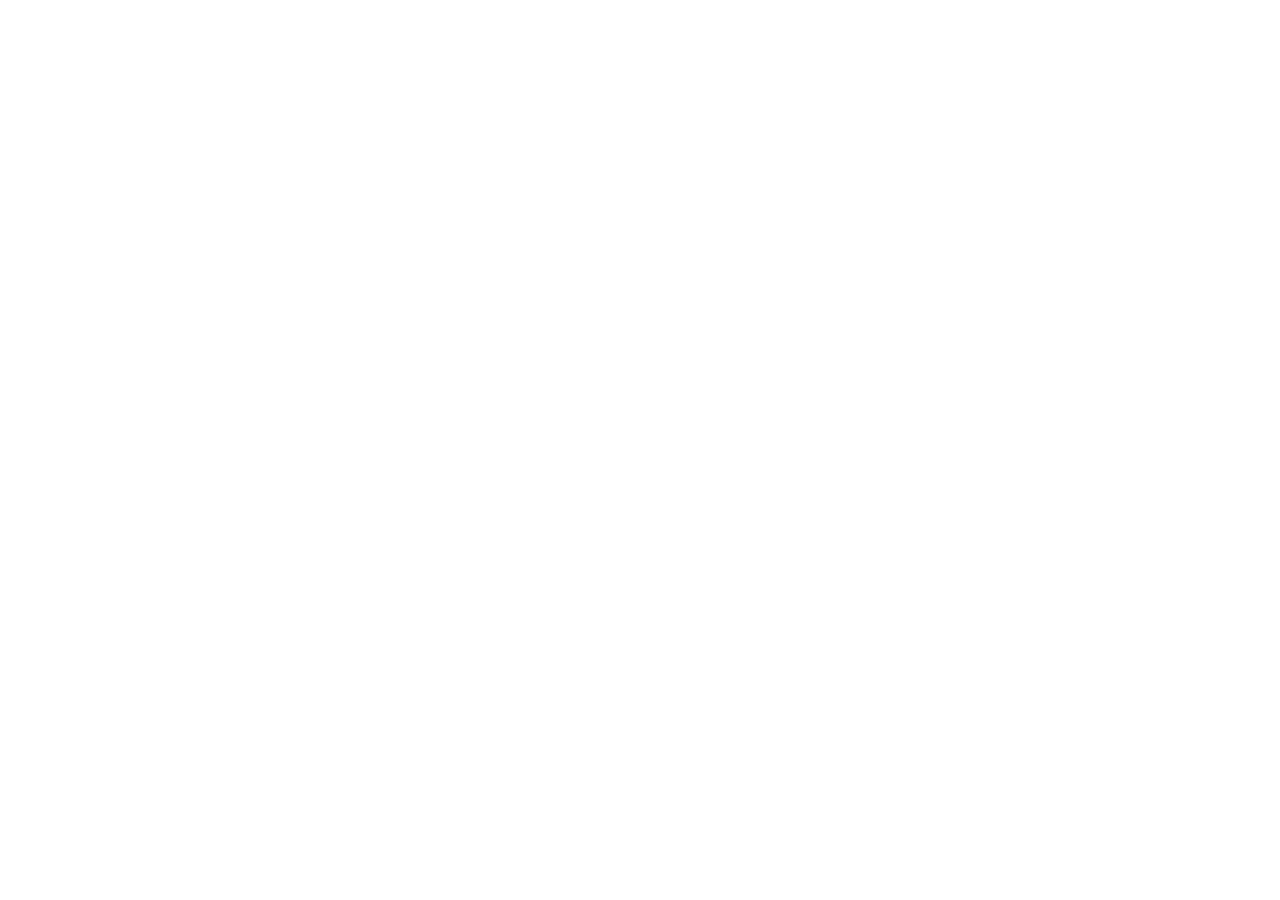
==== index.html @ 2429f1a8 "first commit" ====
<!doctype html>
<html lang="en" data-beasties-container="">
<head><link rel="preconnect" href="https://fonts.gstatic.com" crossorigin="">
  <meta charset="utf-8">
  <title>TimeRecord</title>
  <base href="/timerecord.frinox/">
  <meta name="viewport" content="width=device-width, initial-scale=1">
  <link rel="icon" type="image/x-icon" href="favicon.ico">
  <style>@font-face{font-family:'Roboto';font-style:normal;font-weight:300;font-stretch:100%;font-display:swap;src:url(https://fonts.gstatic.com/s/roboto/v49/KFO7CnqEu92Fr1ME7kSn66aGLdTylUAMa3GUBGEe.woff2) format('woff2');unicode-range:U+0460-052F, U+1C80-1C8A, U+20B4, U+2DE0-2DFF, U+A640-A69F, U+FE2E-FE2F;}@font-face{font-family:'Roboto';font-style:normal;font-weight:300;font-stretch:100%;font-display:swap;src:url(https://fonts.gstatic.com/s/roboto/v49/KFO7CnqEu92Fr1ME7kSn66aGLdTylUAMa3iUBGEe.woff2) format('woff2');unicode-range:U+0301, U+0400-045F, U+0490-0491, U+04B0-04B1, U+2116;}@font-face{font-family:'Roboto';font-style:normal;font-weight:300;font-stretch:100%;font-display:swap;src:url(https://fonts.gstatic.com/s/roboto/v49/KFO7CnqEu92Fr1ME7kSn66aGLdTylUAMa3CUBGEe.woff2) format('woff2');unicode-range:U+1F00-1FFF;}@font-face{font-family:'Roboto';font-style:normal;font-weight:300;font-stretch:100%;font-display:swap;src:url(https://fonts.gstatic.com/s/roboto/v49/KFO7CnqEu92Fr1ME7kSn66aGLdTylUAMa3-UBGEe.woff2) format('woff2');unicode-range:U+0370-0377, U+037A-037F, U+0384-038A, U+038C, U+038E-03A1, U+03A3-03FF;}@font-face{font-family:'Roboto';font-style:normal;font-weight:300;font-stretch:100%;font-display:swap;src:url(https://fonts.gstatic.com/s/roboto/v49/KFO7CnqEu92Fr1ME7kSn66aGLdTylUAMawCUBGEe.woff2) format('woff2');unicode-range:U+0302-0303, U+0305, U+0307-0308, U+0310, U+0312, U+0315, U+031A, U+0326-0327, U+032C, U+032F-0330, U+0332-0333, U+0338, U+033A, U+0346, U+034D, U+0391-03A1, U+03A3-03A9, U+03B1-03C9, U+03D1, U+03D5-03D6, U+03F0-03F1, U+03F4-03F5, U+2016-2017, U+2034-2038, U+203C, U+2040, U+2043, U+2047, U+2050, U+2057, U+205F, U+2070-2071, U+2074-208E, U+2090-209C, U+20D0-20DC, U+20E1, U+20E5-20EF, U+2100-2112, U+2114-2115, U+2117-2121, U+2123-214F, U+2190, U+2192, U+2194-21AE, U+21B0-21E5, U+21F1-21F2, U+21F4-2211, U+2213-2214, U+2216-22FF, U+2308-230B, U+2310, U+2319, U+231C-2321, U+2336-237A, U+237C, U+2395, U+239B-23B7, U+23D0, U+23DC-23E1, U+2474-2475, U+25AF, U+25B3, U+25B7, U+25BD, U+25C1, U+25CA, U+25CC, U+25FB, U+266D-266F, U+27C0-27FF, U+2900-2AFF, U+2B0E-2B11, U+2B30-2B4C, U+2BFE, U+3030, U+FF5B, U+FF5D, U+1D400-1D7FF, U+1EE00-1EEFF;}@font-face{font-family:'Roboto';font-style:normal;font-weight:300;font-stretch:100%;font-display:swap;src:url(https://fonts.gstatic.com/s/roboto/v49/KFO7CnqEu92Fr1ME7kSn66aGLdTylUAMaxKUBGEe.woff2) format('woff2');unicode-range:U+0001-000C, U+000E-001F, U+007F-009F, U+20DD-20E0, U+20E2-20E4, U+2150-218F, U+2190, U+2192, U+2194-2199, U+21AF, U+21E6-21F0, U+21F3, U+2218-2219, U+2299, U+22C4-22C6, U+2300-243F, U+2440-244A, U+2460-24FF, U+25A0-27BF, U+2800-28FF, U+2921-2922, U+2981, U+29BF, U+29EB, U+2B00-2BFF, U+4DC0-4DFF, U+FFF9-FFFB, U+10140-1018E, U+10190-1019C, U+101A0, U+101D0-101FD, U+102E0-102FB, U+10E60-10E7E, U+1D2C0-1D2D3, U+1D2E0-1D37F, U+1F000-1F0FF, U+1F100-1F1AD, U+1F1E6-1F1FF, U+1F30D-1F30F, U+1F315, U+1F31C, U+1F31E, U+1F320-1F32C, U+1F336, U+1F378, U+1F37D, U+1F382, U+1F393-1F39F, U+1F3A7-1F3A8, U+1F3AC-1F3AF, U+1F3C2, U+1F3C4-1F3C6, U+1F3CA-1F3CE, U+1F3D4-1F3E0, U+1F3ED, U+1F3F1-1F3F3, U+1F3F5-1F3F7, U+1F408, U+1F415, U+1F41F, U+1F426, U+1F43F, U+1F441-1F442, U+1F444, U+1F446-1F449, U+1F44C-1F44E, U+1F453, U+1F46A, U+1F47D, U+1F4A3, U+1F4B0, U+1F4B3, U+1F4B9, U+1F4BB, U+1F4BF, U+1F4C8-1F4CB, U+1F4D6, U+1F4DA, U+1F4DF, U+1F4E3-1F4E6, U+1F4EA-1F4ED, U+1F4F7, U+1F4F9-1F4FB, U+1F4FD-1F4FE, U+1F503, U+1F507-1F50B, U+1F50D, U+1F512-1F513, U+1F53E-1F54A, U+1F54F-1F5FA, U+1F610, U+1F650-1F67F, U+1F687, U+1F68D, U+1F691, U+1F694, U+1F698, U+1F6AD, U+1F6B2, U+1F6B9-1F6BA, U+1F6BC, U+1F6C6-1F6CF, U+1F6D3-1F6D7, U+1F6E0-1F6EA, U+1F6F0-1F6F3, U+1F6F7-1F6FC, U+1F700-1F7FF, U+1F800-1F80B, U+1F810-1F847, U+1F850-1F859, U+1F860-1F887, U+1F890-1F8AD, U+1F8B0-1F8BB, U+1F8C0-1F8C1, U+1F900-1F90B, U+1F93B, U+1F946, U+1F984, U+1F996, U+1F9E9, U+1FA00-1FA6F, U+1FA70-1FA7C, U+1FA80-1FA89, U+1FA8F-1FAC6, U+1FACE-1FADC, U+1FADF-1FAE9, U+1FAF0-1FAF8, U+1FB00-1FBFF;}@font-face{font-family:'Roboto';font-style:normal;font-weight:300;font-stretch:100%;font-display:swap;src:url(https://fonts.gstatic.com/s/roboto/v49/KFO7CnqEu92Fr1ME7kSn66aGLdTylUAMa3OUBGEe.woff2) format('woff2');unicode-range:U+0102-0103, U+0110-0111, U+0128-0129, U+0168-0169, U+01A0-01A1, U+01AF-01B0, U+0300-0301, U+0303-0304, U+0308-0309, U+0323, U+0329, U+1EA0-1EF9, U+20AB;}@font-face{font-family:'Roboto';font-style:normal;font-weight:300;font-stretch:100%;font-display:swap;src:url(https://fonts.gstatic.com/s/roboto/v49/KFO7CnqEu92Fr1ME7kSn66aGLdTylUAMa3KUBGEe.woff2) format('woff2');unicode-range:U+0100-02BA, U+02BD-02C5, U+02C7-02CC, U+02CE-02D7, U+02DD-02FF, U+0304, U+0308, U+0329, U+1D00-1DBF, U+1E00-1E9F, U+1EF2-1EFF, U+2020, U+20A0-20AB, U+20AD-20C0, U+2113, U+2C60-2C7F, U+A720-A7FF;}@font-face{font-family:'Roboto';font-style:normal;font-weight:300;font-stretch:100%;font-display:swap;src:url(https://fonts.gstatic.com/s/roboto/v49/KFO7CnqEu92Fr1ME7kSn66aGLdTylUAMa3yUBA.woff2) format('woff2');unicode-range:U+0000-00FF, U+0131, U+0152-0153, U+02BB-02BC, U+02C6, U+02DA, U+02DC, U+0304, U+0308, U+0329, U+2000-206F, U+20AC, U+2122, U+2191, U+2193, U+2212, U+2215, U+FEFF, U+FFFD;}@font-face{font-family:'Roboto';font-style:normal;font-weight:400;font-stretch:100%;font-display:swap;src:url(https://fonts.gstatic.com/s/roboto/v49/KFO7CnqEu92Fr1ME7kSn66aGLdTylUAMa3GUBGEe.woff2) format('woff2');unicode-range:U+0460-052F, U+1C80-1C8A, U+20B4, U+2DE0-2DFF, U+A640-A69F, U+FE2E-FE2F;}@font-face{font-family:'Roboto';font-style:normal;font-weight:400;font-stretch:100%;font-display:swap;src:url(https://fonts.gstatic.com/s/roboto/v49/KFO7CnqEu92Fr1ME7kSn66aGLdTylUAMa3iUBGEe.woff2) format('woff2');unicode-range:U+0301, U+0400-045F, U+0490-0491, U+04B0-04B1, U+2116;}@font-face{font-family:'Roboto';font-style:normal;font-weight:400;font-stretch:100%;font-display:swap;src:url(https://fonts.gstatic.com/s/roboto/v49/KFO7CnqEu92Fr1ME7kSn66aGLdTylUAMa3CUBGEe.woff2) format('woff2');unicode-range:U+1F00-1FFF;}@font-face{font-family:'Roboto';font-style:normal;font-weight:400;font-stretch:100%;font-display:swap;src:url(https://fonts.gstatic.com/s/roboto/v49/KFO7CnqEu92Fr1ME7kSn66aGLdTylUAMa3-UBGEe.woff2) format('woff2');unicode-range:U+0370-0377, U+037A-037F, U+0384-038A, U+038C, U+038E-03A1, U+03A3-03FF;}@font-face{font-family:'Roboto';font-style:normal;font-weight:400;font-stretch:100%;font-display:swap;src:url(https://fonts.gstatic.com/s/roboto/v49/KFO7CnqEu92Fr1ME7kSn66aGLdTylUAMawCUBGEe.woff2) format('woff2');unicode-range:U+0302-0303, U+0305, U+0307-0308, U+0310, U+0312, U+0315, U+031A, U+0326-0327, U+032C, U+032F-0330, U+0332-0333, U+0338, U+033A, U+0346, U+034D, U+0391-03A1, U+03A3-03A9, U+03B1-03C9, U+03D1, U+03D5-03D6, U+03F0-03F1, U+03F4-03F5, U+2016-2017, U+2034-2038, U+203C, U+2040, U+2043, U+2047, U+2050, U+2057, U+205F, U+2070-2071, U+2074-208E, U+2090-209C, U+20D0-20DC, U+20E1, U+20E5-20EF, U+2100-2112, U+2114-2115, U+2117-2121, U+2123-214F, U+2190, U+2192, U+2194-21AE, U+21B0-21E5, U+21F1-21F2, U+21F4-2211, U+2213-2214, U+2216-22FF, U+2308-230B, U+2310, U+2319, U+231C-2321, U+2336-237A, U+237C, U+2395, U+239B-23B7, U+23D0, U+23DC-23E1, U+2474-2475, U+25AF, U+25B3, U+25B7, U+25BD, U+25C1, U+25CA, U+25CC, U+25FB, U+266D-266F, U+27C0-27FF, U+2900-2AFF, U+2B0E-2B11, U+2B30-2B4C, U+2BFE, U+3030, U+FF5B, U+FF5D, U+1D400-1D7FF, U+1EE00-1EEFF;}@font-face{font-family:'Roboto';font-style:normal;font-weight:400;font-stretch:100%;font-display:swap;src:url(https://fonts.gstatic.com/s/roboto/v49/KFO7CnqEu92Fr1ME7kSn66aGLdTylUAMaxKUBGEe.woff2) format('woff2');unicode-range:U+0001-000C, U+000E-001F, U+007F-009F, U+20DD-20E0, U+20E2-20E4, U+2150-218F, U+2190, U+2192, U+2194-2199, U+21AF, U+21E6-21F0, U+21F3, U+2218-2219, U+2299, U+22C4-22C6, U+2300-243F, U+2440-244A, U+2460-24FF, U+25A0-27BF, U+2800-28FF, U+2921-2922, U+2981, U+29BF, U+29EB, U+2B00-2BFF, U+4DC0-4DFF, U+FFF9-FFFB, U+10140-1018E, U+10190-1019C, U+101A0, U+101D0-101FD, U+102E0-102FB, U+10E60-10E7E, U+1D2C0-1D2D3, U+1D2E0-1D37F, U+1F000-1F0FF, U+1F100-1F1AD, U+1F1E6-1F1FF, U+1F30D-1F30F, U+1F315, U+1F31C, U+1F31E, U+1F320-1F32C, U+1F336, U+1F378, U+1F37D, U+1F382, U+1F393-1F39F, U+1F3A7-1F3A8, U+1F3AC-1F3AF, U+1F3C2, U+1F3C4-1F3C6, U+1F3CA-1F3CE, U+1F3D4-1F3E0, U+1F3ED, U+1F3F1-1F3F3, U+1F3F5-1F3F7, U+1F408, U+1F415, U+1F41F, U+1F426, U+1F43F, U+1F441-1F442, U+1F444, U+1F446-1F449, U+1F44C-1F44E, U+1F453, U+1F46A, U+1F47D, U+1F4A3, U+1F4B0, U+1F4B3, U+1F4B9, U+1F4BB, U+1F4BF, U+1F4C8-1F4CB, U+1F4D6, U+1F4DA, U+1F4DF, U+1F4E3-1F4E6, U+1F4EA-1F4ED, U+1F4F7, U+1F4F9-1F4FB, U+1F4FD-1F4FE, U+1F503, U+1F507-1F50B, U+1F50D, U+1F512-1F513, U+1F53E-1F54A, U+1F54F-1F5FA, U+1F610, U+1F650-1F67F, U+1F687, U+1F68D, U+1F691, U+1F694, U+1F698, U+1F6AD, U+1F6B2, U+1F6B9-1F6BA, U+1F6BC, U+1F6C6-1F6CF, U+1F6D3-1F6D7, U+1F6E0-1F6EA, U+1F6F0-1F6F3, U+1F6F7-1F6FC, U+1F700-1F7FF, U+1F800-1F80B, U+1F810-1F847, U+1F850-1F859, U+1F860-1F887, U+1F890-1F8AD, U+1F8B0-1F8BB, U+1F8C0-1F8C1, U+1F900-1F90B, U+1F93B, U+1F946, U+1F984, U+1F996, U+1F9E9, U+1FA00-1FA6F, U+1FA70-1FA7C, U+1FA80-1FA89, U+1FA8F-1FAC6, U+1FACE-1FADC, U+1FADF-1FAE9, U+1FAF0-1FAF8, U+1FB00-1FBFF;}@font-face{font-family:'Roboto';font-style:normal;font-weight:400;font-stretch:100%;font-display:swap;src:url(https://fonts.gstatic.com/s/roboto/v49/KFO7CnqEu92Fr1ME7kSn66aGLdTylUAMa3OUBGEe.woff2) format('woff2');unicode-range:U+0102-0103, U+0110-0111, U+0128-0129, U+0168-0169, U+01A0-01A1, U+01AF-01B0, U+0300-0301, U+0303-0304, U+0308-0309, U+0323, U+0329, U+1EA0-1EF9, U+20AB;}@font-face{font-family:'Roboto';font-style:normal;font-weight:400;font-stretch:100%;font-display:swap;src:url(https://fonts.gstatic.com/s/roboto/v49/KFO7CnqEu92Fr1ME7kSn66aGLdTylUAMa3KUBGEe.woff2) format('woff2');unicode-range:U+0100-02BA, U+02BD-02C5, U+02C7-02CC, U+02CE-02D7, U+02DD-02FF, U+0304, U+0308, U+0329, U+1D00-1DBF, U+1E00-1E9F, U+1EF2-1EFF, U+2020, U+20A0-20AB, U+20AD-20C0, U+2113, U+2C60-2C7F, U+A720-A7FF;}@font-face{font-family:'Roboto';font-style:normal;font-weight:400;font-stretch:100%;font-display:swap;src:url(https://fonts.gstatic.com/s/roboto/v49/KFO7CnqEu92Fr1ME7kSn66aGLdTylUAMa3yUBA.woff2) format('woff2');unicode-range:U+0000-00FF, U+0131, U+0152-0153, U+02BB-02BC, U+02C6, U+02DA, U+02DC, U+0304, U+0308, U+0329, U+2000-206F, U+20AC, U+2122, U+2191, U+2193, U+2212, U+2215, U+FEFF, U+FFFD;}@font-face{font-family:'Roboto';font-style:normal;font-weight:500;font-stretch:100%;font-display:swap;src:url(https://fonts.gstatic.com/s/roboto/v49/KFO7CnqEu92Fr1ME7kSn66aGLdTylUAMa3GUBGEe.woff2) format('woff2');unicode-range:U+0460-052F, U+1C80-1C8A, U+20B4, U+2DE0-2DFF, U+A640-A69F, U+FE2E-FE2F;}@font-face{font-family:'Roboto';font-style:normal;font-weight:500;font-stretch:100%;font-display:swap;src:url(https://fonts.gstatic.com/s/roboto/v49/KFO7CnqEu92Fr1ME7kSn66aGLdTylUAMa3iUBGEe.woff2) format('woff2');unicode-range:U+0301, U+0400-045F, U+0490-0491, U+04B0-04B1, U+2116;}@font-face{font-family:'Roboto';font-style:normal;font-weight:500;font-stretch:100%;font-display:swap;src:url(https://fonts.gstatic.com/s/roboto/v49/KFO7CnqEu92Fr1ME7kSn66aGLdTylUAMa3CUBGEe.woff2) format('woff2');unicode-range:U+1F00-1FFF;}@font-face{font-family:'Roboto';font-style:normal;font-weight:500;font-stretch:100%;font-display:swap;src:url(https://fonts.gstatic.com/s/roboto/v49/KFO7CnqEu92Fr1ME7kSn66aGLdTylUAMa3-UBGEe.woff2) format('woff2');unicode-range:U+0370-0377, U+037A-037F, U+0384-038A, U+038C, U+038E-03A1, U+03A3-03FF;}@font-face{font-family:'Roboto';font-style:normal;font-weight:500;font-stretch:100%;font-display:swap;src:url(https://fonts.gstatic.com/s/roboto/v49/KFO7CnqEu92Fr1ME7kSn66aGLdTylUAMawCUBGEe.woff2) format('woff2');unicode-range:U+0302-0303, U+0305, U+0307-0308, U+0310, U+0312, U+0315, U+031A, U+0326-0327, U+032C, U+032F-0330, U+0332-0333, U+0338, U+033A, U+0346, U+034D, U+0391-03A1, U+03A3-03A9, U+03B1-03C9, U+03D1, U+03D5-03D6, U+03F0-03F1, U+03F4-03F5, U+2016-2017, U+2034-2038, U+203C, U+2040, U+2043, U+2047, U+2050, U+2057, U+205F, U+2070-2071, U+2074-208E, U+2090-209C, U+20D0-20DC, U+20E1, U+20E5-20EF, U+2100-2112, U+2114-2115, U+2117-2121, U+2123-214F, U+2190, U+2192, U+2194-21AE, U+21B0-21E5, U+21F1-21F2, U+21F4-2211, U+2213-2214, U+2216-22FF, U+2308-230B, U+2310, U+2319, U+231C-2321, U+2336-237A, U+237C, U+2395, U+239B-23B7, U+23D0, U+23DC-23E1, U+2474-2475, U+25AF, U+25B3, U+25B7, U+25BD, U+25C1, U+25CA, U+25CC, U+25FB, U+266D-266F, U+27C0-27FF, U+2900-2AFF, U+2B0E-2B11, U+2B30-2B4C, U+2BFE, U+3030, U+FF5B, U+FF5D, U+1D400-1D7FF, U+1EE00-1EEFF;}@font-face{font-family:'Roboto';font-style:normal;font-weight:500;font-stretch:100%;font-display:swap;src:url(https://fonts.gstatic.com/s/roboto/v49/KFO7CnqEu92Fr1ME7kSn66aGLdTylUAMaxKUBGEe.woff2) format('woff2');unicode-range:U+0001-000C, U+000E-001F, U+007F-009F, U+20DD-20E0, U+20E2-20E4, U+2150-218F, U+2190, U+2192, U+2194-2199, U+21AF, U+21E6-21F0, U+21F3, U+2218-2219, U+2299, U+22C4-22C6, U+2300-243F, U+2440-244A, U+2460-24FF, U+25A0-27BF, U+2800-28FF, U+2921-2922, U+2981, U+29BF, U+29EB, U+2B00-2BFF, U+4DC0-4DFF, U+FFF9-FFFB, U+10140-1018E, U+10190-1019C, U+101A0, U+101D0-101FD, U+102E0-102FB, U+10E60-10E7E, U+1D2C0-1D2D3, U+1D2E0-1D37F, U+1F000-1F0FF, U+1F100-1F1AD, U+1F1E6-1F1FF, U+1F30D-1F30F, U+1F315, U+1F31C, U+1F31E, U+1F320-1F32C, U+1F336, U+1F378, U+1F37D, U+1F382, U+1F393-1F39F, U+1F3A7-1F3A8, U+1F3AC-1F3AF, U+1F3C2, U+1F3C4-1F3C6, U+1F3CA-1F3CE, U+1F3D4-1F3E0, U+1F3ED, U+1F3F1-1F3F3, U+1F3F5-1F3F7, U+1F408, U+1F415, U+1F41F, U+1F426, U+1F43F, U+1F441-1F442, U+1F444, U+1F446-1F449, U+1F44C-1F44E, U+1F453, U+1F46A, U+1F47D, U+1F4A3, U+1F4B0, U+1F4B3, U+1F4B9, U+1F4BB, U+1F4BF, U+1F4C8-1F4CB, U+1F4D6, U+1F4DA, U+1F4DF, U+1F4E3-1F4E6, U+1F4EA-1F4ED, U+1F4F7, U+1F4F9-1F4FB, U+1F4FD-1F4FE, U+1F503, U+1F507-1F50B, U+1F50D, U+1F512-1F513, U+1F53E-1F54A, U+1F54F-1F5FA, U+1F610, U+1F650-1F67F, U+1F687, U+1F68D, U+1F691, U+1F694, U+1F698, U+1F6AD, U+1F6B2, U+1F6B9-1F6BA, U+1F6BC, U+1F6C6-1F6CF, U+1F6D3-1F6D7, U+1F6E0-1F6EA, U+1F6F0-1F6F3, U+1F6F7-1F6FC, U+1F700-1F7FF, U+1F800-1F80B, U+1F810-1F847, U+1F850-1F859, U+1F860-1F887, U+1F890-1F8AD, U+1F8B0-1F8BB, U+1F8C0-1F8C1, U+1F900-1F90B, U+1F93B, U+1F946, U+1F984, U+1F996, U+1F9E9, U+1FA00-1FA6F, U+1FA70-1FA7C, U+1FA80-1FA89, U+1FA8F-1FAC6, U+1FACE-1FADC, U+1FADF-1FAE9, U+1FAF0-1FAF8, U+1FB00-1FBFF;}@font-face{font-family:'Roboto';font-style:normal;font-weight:500;font-stretch:100%;font-display:swap;src:url(https://fonts.gstatic.com/s/roboto/v49/KFO7CnqEu92Fr1ME7kSn66aGLdTylUAMa3OUBGEe.woff2) format('woff2');unicode-range:U+0102-0103, U+0110-0111, U+0128-0129, U+0168-0169, U+01A0-01A1, U+01AF-01B0, U+0300-0301, U+0303-0304, U+0308-0309, U+0323, U+0329, U+1EA0-1EF9, U+20AB;}@font-face{font-family:'Roboto';font-style:normal;font-weight:500;font-stretch:100%;font-display:swap;src:url(https://fonts.gstatic.com/s/roboto/v49/KFO7CnqEu92Fr1ME7kSn66aGLdTylUAMa3KUBGEe.woff2) format('woff2');unicode-range:U+0100-02BA, U+02BD-02C5, U+02C7-02CC, U+02CE-02D7, U+02DD-02FF, U+0304, U+0308, U+0329, U+1D00-1DBF, U+1E00-1E9F, U+1EF2-1EFF, U+2020, U+20A0-20AB, U+20AD-20C0, U+2113, U+2C60-2C7F, U+A720-A7FF;}@font-face{font-family:'Roboto';font-style:normal;font-weight:500;font-stretch:100%;font-display:swap;src:url(https://fonts.gstatic.com/s/roboto/v49/KFO7CnqEu92Fr1ME7kSn66aGLdTylUAMa3yUBA.woff2) format('woff2');unicode-range:U+0000-00FF, U+0131, U+0152-0153, U+02BB-02BC, U+02C6, U+02DA, U+02DC, U+0304, U+0308, U+0329, U+2000-206F, U+20AC, U+2122, U+2191, U+2193, U+2212, U+2215, U+FEFF, U+FFFD;}</style>
  <style>@font-face{font-family:'Material Icons';font-style:normal;font-weight:400;src:url(https://fonts.gstatic.com/s/materialicons/v145/flUhRq6tzZclQEJ-Vdg-IuiaDsNc.woff2) format('woff2');}.material-icons{font-family:'Material Icons';font-weight:normal;font-style:normal;font-size:24px;line-height:1;letter-spacing:normal;text-transform:none;display:inline-block;white-space:nowrap;word-wrap:normal;direction:ltr;-webkit-font-feature-settings:'liga';-webkit-font-smoothing:antialiased;}</style>
<style>html{--mat-sys-background:light-dark(#faf9fd, #121316);--mat-sys-error:light-dark(#ba1a1a, #ffb4ab);--mat-sys-error-container:light-dark(#ffdad6, #93000a);--mat-sys-inverse-on-surface:light-dark(#f2f0f4, #2f3033);--mat-sys-inverse-primary:light-dark(#abc7ff, #005cbb);--mat-sys-inverse-surface:light-dark(#2f3033, #e3e2e6);--mat-sys-on-background:light-dark(#1a1b1f, #e3e2e6);--mat-sys-on-error:light-dark(#ffffff, #690005);--mat-sys-on-error-container:light-dark(#93000a, #ffdad6);--mat-sys-on-primary:light-dark(#ffffff, #002f65);--mat-sys-on-primary-container:light-dark(#00458f, #d7e3ff);--mat-sys-on-primary-fixed:light-dark(#001b3f, #001b3f);--mat-sys-on-primary-fixed-variant:light-dark(#00458f, #00458f);--mat-sys-on-secondary:light-dark(#ffffff, #283041);--mat-sys-on-secondary-container:light-dark(#3e4759, #dae2f9);--mat-sys-on-secondary-fixed:light-dark(#131c2b, #131c2b);--mat-sys-on-secondary-fixed-variant:light-dark(#3e4759, #3e4759);--mat-sys-on-surface:light-dark(#1a1b1f, #e3e2e6);--mat-sys-on-surface-variant:light-dark(#44474e, #e0e2ec);--mat-sys-on-tertiary:light-dark(#ffffff, #0001ac);--mat-sys-on-tertiary-container:light-dark(#0000ef, #e0e0ff);--mat-sys-on-tertiary-fixed:light-dark(#00006e, #00006e);--mat-sys-on-tertiary-fixed-variant:light-dark(#0000ef, #0000ef);--mat-sys-outline:light-dark(#74777f, #8e9099);--mat-sys-outline-variant:light-dark(#c4c6d0, #44474e);--mat-sys-primary:light-dark(#005cbb, #abc7ff);--mat-sys-primary-container:light-dark(#d7e3ff, #00458f);--mat-sys-primary-fixed:light-dark(#d7e3ff, #d7e3ff);--mat-sys-primary-fixed-dim:light-dark(#abc7ff, #abc7ff);--mat-sys-scrim:light-dark(#000000, #000000);--mat-sys-secondary:light-dark(#565e71, #bec6dc);--mat-sys-secondary-container:light-dark(#dae2f9, #3e4759);--mat-sys-secondary-fixed:light-dark(#dae2f9, #dae2f9);--mat-sys-secondary-fixed-dim:light-dark(#bec6dc, #bec6dc);--mat-sys-shadow:light-dark(#000000, #000000);--mat-sys-surface:light-dark(#faf9fd, #121316);--mat-sys-surface-bright:light-dark(#faf9fd, #38393c);--mat-sys-surface-container:light-dark(#efedf0, #1f2022);--mat-sys-surface-container-high:light-dark(#e9e7eb, #292a2c);--mat-sys-surface-container-highest:light-dark(#e3e2e6, #343537);--mat-sys-surface-container-low:light-dark(#f4f3f6, #1a1b1f);--mat-sys-surface-container-lowest:light-dark(#ffffff, #0d0e11);--mat-sys-surface-dim:light-dark(#dbd9dd, #121316);--mat-sys-surface-tint:light-dark(#005cbb, #abc7ff);--mat-sys-surface-variant:light-dark(#e0e2ec, #44474e);--mat-sys-tertiary:light-dark(#343dff, #bec2ff);--mat-sys-tertiary-container:light-dark(#e0e0ff, #0000ef);--mat-sys-tertiary-fixed:light-dark(#e0e0ff, #e0e0ff);--mat-sys-tertiary-fixed-dim:light-dark(#bec2ff, #bec2ff);--mat-sys-neutral-variant20:#2d3038;--mat-sys-neutral10:#1a1b1f;--mat-sys-level0:0px 0px 0px 0px rgba(0, 0, 0, .2), 0px 0px 0px 0px rgba(0, 0, 0, .14), 0px 0px 0px 0px rgba(0, 0, 0, .12);--mat-sys-level1:0px 2px 1px -1px rgba(0, 0, 0, .2), 0px 1px 1px 0px rgba(0, 0, 0, .14), 0px 1px 3px 0px rgba(0, 0, 0, .12);--mat-sys-level2:0px 3px 3px -2px rgba(0, 0, 0, .2), 0px 3px 4px 0px rgba(0, 0, 0, .14), 0px 1px 8px 0px rgba(0, 0, 0, .12);--mat-sys-level3:0px 3px 5px -1px rgba(0, 0, 0, .2), 0px 6px 10px 0px rgba(0, 0, 0, .14), 0px 1px 18px 0px rgba(0, 0, 0, .12);--mat-sys-level4:0px 5px 5px -3px rgba(0, 0, 0, .2), 0px 8px 10px 1px rgba(0, 0, 0, .14), 0px 3px 14px 2px rgba(0, 0, 0, .12);--mat-sys-level5:0px 7px 8px -4px rgba(0, 0, 0, .2), 0px 12px 17px 2px rgba(0, 0, 0, .14), 0px 5px 22px 4px rgba(0, 0, 0, .12);--mat-sys-body-large:400 1rem / 1.5rem Roboto;--mat-sys-body-large-font:Roboto;--mat-sys-body-large-line-height:1.5rem;--mat-sys-body-large-size:1rem;--mat-sys-body-large-tracking:.031rem;--mat-sys-body-large-weight:400;--mat-sys-body-medium:400 .875rem / 1.25rem Roboto;--mat-sys-body-medium-font:Roboto;--mat-sys-body-medium-line-height:1.25rem;--mat-sys-body-medium-size:.875rem;--mat-sys-body-medium-tracking:.016rem;--mat-sys-body-medium-weight:400;--mat-sys-body-small:400 .75rem / 1rem Roboto;--mat-sys-body-small-font:Roboto;--mat-sys-body-small-line-height:1rem;--mat-sys-body-small-size:.75rem;--mat-sys-body-small-tracking:.025rem;--mat-sys-body-small-weight:400;--mat-sys-display-large:400 3.562rem / 4rem Roboto;--mat-sys-display-large-font:Roboto;--mat-sys-display-large-line-height:4rem;--mat-sys-display-large-size:3.562rem;--mat-sys-display-large-tracking:-.016rem;--mat-sys-display-large-weight:400;--mat-sys-display-medium:400 2.812rem / 3.25rem Roboto;--mat-sys-display-medium-font:Roboto;--mat-sys-display-medium-line-height:3.25rem;--mat-sys-display-medium-size:2.812rem;--mat-sys-display-medium-tracking:0;--mat-sys-display-medium-weight:400;--mat-sys-display-small:400 2.25rem / 2.75rem Roboto;--mat-sys-display-small-font:Roboto;--mat-sys-display-small-line-height:2.75rem;--mat-sys-display-small-size:2.25rem;--mat-sys-display-small-tracking:0;--mat-sys-display-small-weight:400;--mat-sys-headline-large:400 2rem / 2.5rem Roboto;--mat-sys-headline-large-font:Roboto;--mat-sys-headline-large-line-height:2.5rem;--mat-sys-headline-large-size:2rem;--mat-sys-headline-large-tracking:0;--mat-sys-headline-large-weight:400;--mat-sys-headline-medium:400 1.75rem / 2.25rem Roboto;--mat-sys-headline-medium-font:Roboto;--mat-sys-headline-medium-line-height:2.25rem;--mat-sys-headline-medium-size:1.75rem;--mat-sys-headline-medium-tracking:0;--mat-sys-headline-medium-weight:400;--mat-sys-headline-small:400 1.5rem / 2rem Roboto;--mat-sys-headline-small-font:Roboto;--mat-sys-headline-small-line-height:2rem;--mat-sys-headline-small-size:1.5rem;--mat-sys-headline-small-tracking:0;--mat-sys-headline-small-weight:400;--mat-sys-label-large:500 .875rem / 1.25rem Roboto;--mat-sys-label-large-font:Roboto;--mat-sys-label-large-line-height:1.25rem;--mat-sys-label-large-size:.875rem;--mat-sys-label-large-tracking:.006rem;--mat-sys-label-large-weight:500;--mat-sys-label-large-weight-prominent:700;--mat-sys-label-medium:500 .75rem / 1rem Roboto;--mat-sys-label-medium-font:Roboto;--mat-sys-label-medium-line-height:1rem;--mat-sys-label-medium-size:.75rem;--mat-sys-label-medium-tracking:.031rem;--mat-sys-label-medium-weight:500;--mat-sys-label-medium-weight-prominent:700;--mat-sys-label-small:500 .688rem / 1rem Roboto;--mat-sys-label-small-font:Roboto;--mat-sys-label-small-line-height:1rem;--mat-sys-label-small-size:.688rem;--mat-sys-label-small-tracking:.031rem;--mat-sys-label-small-weight:500;--mat-sys-title-large:400 1.375rem / 1.75rem Roboto;--mat-sys-title-large-font:Roboto;--mat-sys-title-large-line-height:1.75rem;--mat-sys-title-large-size:1.375rem;--mat-sys-title-large-tracking:0;--mat-sys-title-large-weight:400;--mat-sys-title-medium:500 1rem / 1.5rem Roboto;--mat-sys-title-medium-font:Roboto;--mat-sys-title-medium-line-height:1.5rem;--mat-sys-title-medium-size:1rem;--mat-sys-title-medium-tracking:.009rem;--mat-sys-title-medium-weight:500;--mat-sys-title-small:500 .875rem / 1.25rem Roboto;--mat-sys-title-small-font:Roboto;--mat-sys-title-small-line-height:1.25rem;--mat-sys-title-small-size:.875rem;--mat-sys-title-small-tracking:.006rem;--mat-sys-title-small-weight:500;--mat-sys-corner-extra-large:28px;--mat-sys-corner-extra-large-top:28px 28px 0 0;--mat-sys-corner-extra-small:4px;--mat-sys-corner-extra-small-top:4px 4px 0 0;--mat-sys-corner-full:9999px;--mat-sys-corner-large:16px;--mat-sys-corner-large-end:0 16px 16px 0;--mat-sys-corner-large-start:16px 0 0 16px;--mat-sys-corner-large-top:16px 16px 0 0;--mat-sys-corner-medium:12px;--mat-sys-corner-none:0;--mat-sys-corner-small:8px;--mat-sys-dragged-state-layer-opacity:.16;--mat-sys-focus-state-layer-opacity:.12;--mat-sys-hover-state-layer-opacity:.08;--mat-sys-pressed-state-layer-opacity:.12;--frinox-primary:#0074B8;--frinox-primary-light:#66B2E0;--frinox-primary-dark:#004C7E;--frinox-accent:#7A7A7A;--frinox-accent-light:#BFBFBF;--frinox-accent-dark:#4A4A4A;--frinox-background:#FFFFFF;--frinox-text:#212121;--frinox-shadow-light:0 2px 4px rgba(0, 116, 184, .1);--frinox-shadow-medium:0 4px 8px rgba(0, 116, 184, .15);--frinox-shadow-heavy:0 8px 16px rgba(0, 116, 184, .2);--frinox-primary-hover:rgba(0, 116, 184, .1);--frinox-accent-hover:rgba(122, 122, 122, .1);--frinox-gradient-primary:linear-gradient(135deg, #0074B8 0%, #66B2E0 100%);--frinox-gradient-subtle:linear-gradient(135deg, #f8f9fa 0%, #ffffff 100%)}body{color-scheme:light;background-color:var(--frinox-background);color:var(--frinox-text);font-family:Roboto,Helvetica Neue,Arial,sans-serif;margin:0;padding:0;-webkit-font-smoothing:antialiased;-moz-osx-font-smoothing:grayscale;min-height:100vh}*{transition:color .2s ease,background-color .2s ease,border-color .2s ease,box-shadow .2s ease}:root{--frinox-primary:#0074B8;--frinox-primary-light:#66B2E0;--frinox-primary-dark:#004C7E;--frinox-accent:#7A7A7A;--frinox-accent-light:#BFBFBF;--frinox-accent-dark:#4A4A4A;--frinox-background:#FFFFFF;--frinox-text:#212121;--frinox-shadow-light:0 2px 4px rgba(0, 116, 184, .1);--frinox-shadow-medium:0 4px 8px rgba(0, 116, 184, .15);--frinox-shadow-heavy:0 8px 16px rgba(0, 116, 184, .2);--frinox-primary-hover:rgba(0, 116, 184, .1);--frinox-accent-hover:rgba(122, 122, 122, .1);--frinox-gradient-primary:linear-gradient(135deg, #0074B8 0%, #66B2E0 100%);--frinox-gradient-subtle:linear-gradient(135deg, #f8f9fa 0%, #ffffff 100%)}body{color-scheme:light;background-color:var(--frinox-background);color:var(--frinox-text)}html,body{height:100%}body{margin:0;font-family:Roboto,Helvetica Neue,sans-serif}</style><link rel="stylesheet" href="styles-HUROYI6R.css" media="print" onload="this.media='all'"><noscript><link rel="stylesheet" href="styles-HUROYI6R.css"></noscript></head>
<body ngcm="">
  <app-root></app-root>
<script src="polyfills-5CFQRCPP.js" type="module"></script><script src="main-N4AUWNOM.js" type="module"></script></body>
</html>
---- styles-HUROYI6R.css ----
html{--mat-sys-background: light-dark(#faf9fd, #121316);--mat-sys-error: light-dark(#ba1a1a, #ffb4ab);--mat-sys-error-container: light-dark(#ffdad6, #93000a);--mat-sys-inverse-on-surface: light-dark(#f2f0f4, #2f3033);--mat-sys-inverse-primary: light-dark(#abc7ff, #005cbb);--mat-sys-inverse-surface: light-dark(#2f3033, #e3e2e6);--mat-sys-on-background: light-dark(#1a1b1f, #e3e2e6);--mat-sys-on-error: light-dark(#ffffff, #690005);--mat-sys-on-error-container: light-dark(#93000a, #ffdad6);--mat-sys-on-primary: light-dark(#ffffff, #002f65);--mat-sys-on-primary-container: light-dark(#00458f, #d7e3ff);--mat-sys-on-primary-fixed: light-dark(#001b3f, #001b3f);--mat-sys-on-primary-fixed-variant: light-dark(#00458f, #00458f);--mat-sys-on-secondary: light-dark(#ffffff, #283041);--mat-sys-on-secondary-container: light-dark(#3e4759, #dae2f9);--mat-sys-on-secondary-fixed: light-dark(#131c2b, #131c2b);--mat-sys-on-secondary-fixed-variant: light-dark(#3e4759, #3e4759);--mat-sys-on-surface: light-dark(#1a1b1f, #e3e2e6);--mat-sys-on-surface-variant: light-dark(#44474e, #e0e2ec);--mat-sys-on-tertiary: light-dark(#ffffff, #0001ac);--mat-sys-on-tertiary-container: light-dark(#0000ef, #e0e0ff);--mat-sys-on-tertiary-fixed: light-dark(#00006e, #00006e);--mat-sys-on-tertiary-fixed-variant: light-dark(#0000ef, #0000ef);--mat-sys-outline: light-dark(#74777f, #8e9099);--mat-sys-outline-variant: light-dark(#c4c6d0, #44474e);--mat-sys-primary: light-dark(#005cbb, #abc7ff);--mat-sys-primary-container: light-dark(#d7e3ff, #00458f);--mat-sys-primary-fixed: light-dark(#d7e3ff, #d7e3ff);--mat-sys-primary-fixed-dim: light-dark(#abc7ff, #abc7ff);--mat-sys-scrim: light-dark(#000000, #000000);--mat-sys-secondary: light-dark(#565e71, #bec6dc);--mat-sys-secondary-container: light-dark(#dae2f9, #3e4759);--mat-sys-secondary-fixed: light-dark(#dae2f9, #dae2f9);--mat-sys-secondary-fixed-dim: light-dark(#bec6dc, #bec6dc);--mat-sys-shadow: light-dark(#000000, #000000);--mat-sys-surface: light-dark(#faf9fd, #121316);--mat-sys-surface-bright: light-dark(#faf9fd, #38393c);--mat-sys-surface-container: light-dark(#efedf0, #1f2022);--mat-sys-surface-container-high: light-dark(#e9e7eb, #292a2c);--mat-sys-surface-container-highest: light-dark(#e3e2e6, #343537);--mat-sys-surface-container-low: light-dark(#f4f3f6, #1a1b1f);--mat-sys-surface-container-lowest: light-dark(#ffffff, #0d0e11);--mat-sys-surface-dim: light-dark(#dbd9dd, #121316);--mat-sys-surface-tint: light-dark(#005cbb, #abc7ff);--mat-sys-surface-variant: light-dark(#e0e2ec, #44474e);--mat-sys-tertiary: light-dark(#343dff, #bec2ff);--mat-sys-tertiary-container: light-dark(#e0e0ff, #0000ef);--mat-sys-tertiary-fixed: light-dark(#e0e0ff, #e0e0ff);--mat-sys-tertiary-fixed-dim: light-dark(#bec2ff, #bec2ff);--mat-sys-neutral-variant20: #2d3038;--mat-sys-neutral10: #1a1b1f;--mat-sys-level0: 0px 0px 0px 0px rgba(0, 0, 0, .2), 0px 0px 0px 0px rgba(0, 0, 0, .14), 0px 0px 0px 0px rgba(0, 0, 0, .12);--mat-sys-level1: 0px 2px 1px -1px rgba(0, 0, 0, .2), 0px 1px 1px 0px rgba(0, 0, 0, .14), 0px 1px 3px 0px rgba(0, 0, 0, .12);--mat-sys-level2: 0px 3px 3px -2px rgba(0, 0, 0, .2), 0px 3px 4px 0px rgba(0, 0, 0, .14), 0px 1px 8px 0px rgba(0, 0, 0, .12);--mat-sys-level3: 0px 3px 5px -1px rgba(0, 0, 0, .2), 0px 6px 10px 0px rgba(0, 0, 0, .14), 0px 1px 18px 0px rgba(0, 0, 0, .12);--mat-sys-level4: 0px 5px 5px -3px rgba(0, 0, 0, .2), 0px 8px 10px 1px rgba(0, 0, 0, .14), 0px 3px 14px 2px rgba(0, 0, 0, .12);--mat-sys-level5: 0px 7px 8px -4px rgba(0, 0, 0, .2), 0px 12px 17px 2px rgba(0, 0, 0, .14), 0px 5px 22px 4px rgba(0, 0, 0, .12);--mat-sys-body-large: 400 1rem / 1.5rem Roboto;--mat-sys-body-large-font: Roboto;--mat-sys-body-large-line-height: 1.5rem;--mat-sys-body-large-size: 1rem;--mat-sys-body-large-tracking: .031rem;--mat-sys-body-large-weight: 400;--mat-sys-body-medium: 400 .875rem / 1.25rem Roboto;--mat-sys-body-medium-font: Roboto;--mat-sys-body-medium-line-height: 1.25rem;--mat-sys-body-medium-size: .875rem;--mat-sys-body-medium-tracking: .016rem;--mat-sys-body-medium-weight: 400;--mat-sys-body-small: 400 .75rem / 1rem Roboto;--mat-sys-body-small-font: Roboto;--mat-sys-body-small-line-height: 1rem;--mat-sys-body-small-size: .75rem;--mat-sys-body-small-tracking: .025rem;--mat-sys-body-small-weight: 400;--mat-sys-display-large: 400 3.562rem / 4rem Roboto;--mat-sys-display-large-font: Roboto;--mat-sys-display-large-line-height: 4rem;--mat-sys-display-large-size: 3.562rem;--mat-sys-display-large-tracking: -.016rem;--mat-sys-display-large-weight: 400;--mat-sys-display-medium: 400 2.812rem / 3.25rem Roboto;--mat-sys-display-medium-font: Roboto;--mat-sys-display-medium-line-height: 3.25rem;--mat-sys-display-medium-size: 2.812rem;--mat-sys-display-medium-tracking: 0;--mat-sys-display-medium-weight: 400;--mat-sys-display-small: 400 2.25rem / 2.75rem Roboto;--mat-sys-display-small-font: Roboto;--mat-sys-display-small-line-height: 2.75rem;--mat-sys-display-small-size: 2.25rem;--mat-sys-display-small-tracking: 0;--mat-sys-display-small-weight: 400;--mat-sys-headline-large: 400 2rem / 2.5rem Roboto;--mat-sys-headline-large-font: Roboto;--mat-sys-headline-large-line-height: 2.5rem;--mat-sys-headline-large-size: 2rem;--mat-sys-headline-large-tracking: 0;--mat-sys-headline-large-weight: 400;--mat-sys-headline-medium: 400 1.75rem / 2.25rem Roboto;--mat-sys-headline-medium-font: Roboto;--mat-sys-headline-medium-line-height: 2.25rem;--mat-sys-headline-medium-size: 1.75rem;--mat-sys-headline-medium-tracking: 0;--mat-sys-headline-medium-weight: 400;--mat-sys-headline-small: 400 1.5rem / 2rem Roboto;--mat-sys-headline-small-font: Roboto;--mat-sys-headline-small-line-height: 2rem;--mat-sys-headline-small-size: 1.5rem;--mat-sys-headline-small-tracking: 0;--mat-sys-headline-small-weight: 400;--mat-sys-label-large: 500 .875rem / 1.25rem Roboto;--mat-sys-label-large-font: Roboto;--mat-sys-label-large-line-height: 1.25rem;--mat-sys-label-large-size: .875rem;--mat-sys-label-large-tracking: .006rem;--mat-sys-label-large-weight: 500;--mat-sys-label-large-weight-prominent: 700;--mat-sys-label-medium: 500 .75rem / 1rem Roboto;--mat-sys-label-medium-font: Roboto;--mat-sys-label-medium-line-height: 1rem;--mat-sys-label-medium-size: .75rem;--mat-sys-label-medium-tracking: .031rem;--mat-sys-label-medium-weight: 500;--mat-sys-label-medium-weight-prominent: 700;--mat-sys-label-small: 500 .688rem / 1rem Roboto;--mat-sys-label-small-font: Roboto;--mat-sys-label-small-line-height: 1rem;--mat-sys-label-small-size: .688rem;--mat-sys-label-small-tracking: .031rem;--mat-sys-label-small-weight: 500;--mat-sys-title-large: 400 1.375rem / 1.75rem Roboto;--mat-sys-title-large-font: Roboto;--mat-sys-title-large-line-height: 1.75rem;--mat-sys-title-large-size: 1.375rem;--mat-sys-title-large-tracking: 0;--mat-sys-title-large-weight: 400;--mat-sys-title-medium: 500 1rem / 1.5rem Roboto;--mat-sys-title-medium-font: Roboto;--mat-sys-title-medium-line-height: 1.5rem;--mat-sys-title-medium-size: 1rem;--mat-sys-title-medium-tracking: .009rem;--mat-sys-title-medium-weight: 500;--mat-sys-title-small: 500 .875rem / 1.25rem Roboto;--mat-sys-title-small-font: Roboto;--mat-sys-title-small-line-height: 1.25rem;--mat-sys-title-small-size: .875rem;--mat-sys-title-small-tracking: .006rem;--mat-sys-title-small-weight: 500;--mat-sys-corner-extra-large: 28px;--mat-sys-corner-extra-large-top: 28px 28px 0 0;--mat-sys-corner-extra-small: 4px;--mat-sys-corner-extra-small-top: 4px 4px 0 0;--mat-sys-corner-full: 9999px;--mat-sys-corner-large: 16px;--mat-sys-corner-large-end: 0 16px 16px 0;--mat-sys-corner-large-start: 16px 0 0 16px;--mat-sys-corner-large-top: 16px 16px 0 0;--mat-sys-corner-medium: 12px;--mat-sys-corner-none: 0;--mat-sys-corner-small: 8px;--mat-sys-dragged-state-layer-opacity: .16;--mat-sys-focus-state-layer-opacity: .12;--mat-sys-hover-state-layer-opacity: .08;--mat-sys-pressed-state-layer-opacity: .12;--frinox-primary: #0074B8;--frinox-primary-light: #66B2E0;--frinox-primary-dark: #004C7E;--frinox-accent: #7A7A7A;--frinox-accent-light: #BFBFBF;--frinox-accent-dark: #4A4A4A;--frinox-background: #FFFFFF;--frinox-text: #212121;--frinox-shadow-light: 0 2px 4px rgba(0, 116, 184, .1);--frinox-shadow-medium: 0 4px 8px rgba(0, 116, 184, .15);--frinox-shadow-heavy: 0 8px 16px rgba(0, 116, 184, .2);--frinox-primary-hover: rgba(0, 116, 184, .1);--frinox-accent-hover: rgba(122, 122, 122, .1);--frinox-gradient-primary: linear-gradient(135deg, #0074B8 0%, #66B2E0 100%);--frinox-gradient-subtle: linear-gradient(135deg, #f8f9fa 0%, #ffffff 100%)}body{color-scheme:light;background-color:var(--frinox-background);color:var(--frinox-text);font-family:Roboto,Helvetica Neue,Arial,sans-serif;margin:0;padding:0;-webkit-font-smoothing:antialiased;-moz-osx-font-smoothing:grayscale;min-height:100vh}.frinox-primary{color:var(--frinox-primary)!important}.frinox-primary-light{color:var(--frinox-primary-light)!important}.frinox-primary-dark{color:var(--frinox-primary-dark)!important}.frinox-accent{color:var(--frinox-accent)!important}.frinox-accent-light{color:var(--frinox-accent-light)!important}.frinox-accent-dark{color:var(--frinox-accent-dark)!important}.frinox-bg-primary{background-color:var(--frinox-primary)!important;color:#fff!important}.frinox-bg-accent{background-color:var(--frinox-accent)!important;color:#fff!important}.frinox-bg-light{background-color:var(--frinox-background)!important;color:var(--frinox-text)!important}.frinox-gradient-primary{background:var(--frinox-gradient-primary)!important;color:#fff!important}.frinox-gradient-subtle{background:var(--frinox-gradient-subtle)!important}.frinox-shadow-light{box-shadow:var(--frinox-shadow-light)!important}.frinox-shadow-medium{box-shadow:var(--frinox-shadow-medium)!important}.frinox-shadow-heavy{box-shadow:var(--frinox-shadow-heavy)!important}*{transition:color .2s ease,background-color .2s ease,border-color .2s ease,box-shadow .2s ease}.mat-mdc-button:hover,.mat-mdc-raised-button:hover,.mat-mdc-fab:hover{background-color:var(--frinox-primary-hover)!important}.mat-mdc-card{box-shadow:var(--frinox-shadow-light)}.mat-mdc-card:hover{box-shadow:var(--frinox-shadow-medium)}.mat-mdc-form-field .mat-mdc-text-field-wrapper{background-color:var(--frinox-background)}.mat-mdc-form-field.mat-focused .mdc-text-field--outlined .mdc-notched-outline .mdc-notched-outline__leading,.mat-mdc-form-field.mat-focused .mdc-text-field--outlined .mdc-notched-outline .mdc-notched-outline__notch,.mat-mdc-form-field.mat-focused .mdc-text-field--outlined .mdc-notched-outline .mdc-notched-outline__trailing{border-color:var(--frinox-primary)!important}.mat-mdc-raised-button.mat-primary{background-color:var(--frinox-primary)!important;color:#fff!important}.mat-mdc-raised-button.mat-primary:hover{background-color:var(--frinox-primary-dark)!important}.mat-mdc-table{background-color:var(--frinox-background)}.mat-mdc-table .mat-mdc-header-row{background-color:var(--frinox-primary);color:#fff}.mat-mdc-table .mat-mdc-header-row .mat-mdc-header-cell{color:#fff;font-weight:600}.mat-mdc-table .mat-mdc-row:nth-child(2n){background-color:#0074b805}.mat-mdc-table .mat-mdc-row:hover{background-color:var(--frinox-primary-hover)}.mat-mdc-toolbar.mat-primary{background-color:var(--frinox-primary)!important;color:#fff!important}.mat-mdc-card{background-color:var(--frinox-background);border:1px solid rgba(0,116,184,.1)}.mat-mdc-card .mat-mdc-card-header{border-bottom:1px solid rgba(0,116,184,.1);padding-bottom:16px;margin-bottom:16px}.mat-drawer{background-color:var(--frinox-background);border-right:1px solid rgba(0,116,184,.1)}.mat-nav-list .mat-list-item.mat-list-item-with-avatar:hover,.mat-nav-list .mat-list-item.mat-list-item-with-avatar.active{background-color:var(--frinox-primary-hover);border-left:4px solid var(--frinox-primary)}:root{--frinox-primary: #0074B8;--frinox-primary-light: #66B2E0;--frinox-primary-dark: #004C7E;--frinox-accent: #7A7A7A;--frinox-accent-light: #BFBFBF;--frinox-accent-dark: #4A4A4A;--frinox-background: #FFFFFF;--frinox-text: #212121;--frinox-shadow-light: 0 2px 4px rgba(0, 116, 184, .1);--frinox-shadow-medium: 0 4px 8px rgba(0, 116, 184, .15);--frinox-shadow-heavy: 0 8px 16px rgba(0, 116, 184, .2);--frinox-primary-hover: rgba(0, 116, 184, .1);--frinox-accent-hover: rgba(122, 122, 122, .1);--frinox-gradient-primary: linear-gradient(135deg, #0074B8 0%, #66B2E0 100%);--frinox-gradient-subtle: linear-gradient(135deg, #f8f9fa 0%, #ffffff 100%)}body{color-scheme:light;background-color:var(--frinox-background);color:var(--frinox-text)}.mat-mdc-card{--mdc-elevated-card-container-color: var(--frinox-background)}.mat-primary{--mdc-theme-primary: var(--frinox-primary)}.mat-accent{--mdc-theme-secondary: var(--frinox-accent)}html,body{height:100%}body{margin:0;font-family:Roboto,Helvetica Neue,sans-serif}.success-snackbar{--mdc-snackbar-container-color: #4caf50 !important;--mdc-snackbar-supporting-text-color: white !important;--mat-snack-bar-button-color: white !important}.success-snackbar .mat-mdc-snack-bar-container{background-color:#4caf50!important;color:#fff!important}.success-snackbar .mat-mdc-button{color:#fff!important}.error-snackbar{--mdc-snackbar-container-color: #f44336 !important;--mdc-snackbar-supporting-text-color: white !important;--mat-snack-bar-button-color: white !important}.error-snackbar .mat-mdc-snack-bar-container{background-color:#f44336!important;color:#fff!important}.error-snackbar .mat-mdc-button{color:#fff!important}
---- styles-HUROYI6R.css ----
html{--mat-sys-background: light-dark(#faf9fd, #121316);--mat-sys-error: light-dark(#ba1a1a, #ffb4ab);--mat-sys-error-container: light-dark(#ffdad6, #93000a);--mat-sys-inverse-on-surface: light-dark(#f2f0f4, #2f3033);--mat-sys-inverse-primary: light-dark(#abc7ff, #005cbb);--mat-sys-inverse-surface: light-dark(#2f3033, #e3e2e6);--mat-sys-on-background: light-dark(#1a1b1f, #e3e2e6);--mat-sys-on-error: light-dark(#ffffff, #690005);--mat-sys-on-error-container: light-dark(#93000a, #ffdad6);--mat-sys-on-primary: light-dark(#ffffff, #002f65);--mat-sys-on-primary-container: light-dark(#00458f, #d7e3ff);--mat-sys-on-primary-fixed: light-dark(#001b3f, #001b3f);--mat-sys-on-primary-fixed-variant: light-dark(#00458f, #00458f);--mat-sys-on-secondary: light-dark(#ffffff, #283041);--mat-sys-on-secondary-container: light-dark(#3e4759, #dae2f9);--mat-sys-on-secondary-fixed: light-dark(#131c2b, #131c2b);--mat-sys-on-secondary-fixed-variant: light-dark(#3e4759, #3e4759);--mat-sys-on-surface: light-dark(#1a1b1f, #e3e2e6);--mat-sys-on-surface-variant: light-dark(#44474e, #e0e2ec);--mat-sys-on-tertiary: light-dark(#ffffff, #0001ac);--mat-sys-on-tertiary-container: light-dark(#0000ef, #e0e0ff);--mat-sys-on-tertiary-fixed: light-dark(#00006e, #00006e);--mat-sys-on-tertiary-fixed-variant: light-dark(#0000ef, #0000ef);--mat-sys-outline: light-dark(#74777f, #8e9099);--mat-sys-outline-variant: light-dark(#c4c6d0, #44474e);--mat-sys-primary: light-dark(#005cbb, #abc7ff);--mat-sys-primary-container: light-dark(#d7e3ff, #00458f);--mat-sys-primary-fixed: light-dark(#d7e3ff, #d7e3ff);--mat-sys-primary-fixed-dim: light-dark(#abc7ff, #abc7ff);--mat-sys-scrim: light-dark(#000000, #000000);--mat-sys-secondary: light-dark(#565e71, #bec6dc);--mat-sys-secondary-container: light-dark(#dae2f9, #3e4759);--mat-sys-secondary-fixed: light-dark(#dae2f9, #dae2f9);--mat-sys-secondary-fixed-dim: light-dark(#bec6dc, #bec6dc);--mat-sys-shadow: light-dark(#000000, #000000);--mat-sys-surface: light-dark(#faf9fd, #121316);--mat-sys-surface-bright: light-dark(#faf9fd, #38393c);--mat-sys-surface-container: light-dark(#efedf0, #1f2022);--mat-sys-surface-container-high: light-dark(#e9e7eb, #292a2c);--mat-sys-surface-container-highest: light-dark(#e3e2e6, #343537);--mat-sys-surface-container-low: light-dark(#f4f3f6, #1a1b1f);--mat-sys-surface-container-lowest: light-dark(#ffffff, #0d0e11);--mat-sys-surface-dim: light-dark(#dbd9dd, #121316);--mat-sys-surface-tint: light-dark(#005cbb, #abc7ff);--mat-sys-surface-variant: light-dark(#e0e2ec, #44474e);--mat-sys-tertiary: light-dark(#343dff, #bec2ff);--mat-sys-tertiary-container: light-dark(#e0e0ff, #0000ef);--mat-sys-tertiary-fixed: light-dark(#e0e0ff, #e0e0ff);--mat-sys-tertiary-fixed-dim: light-dark(#bec2ff, #bec2ff);--mat-sys-neutral-variant20: #2d3038;--mat-sys-neutral10: #1a1b1f;--mat-sys-level0: 0px 0px 0px 0px rgba(0, 0, 0, .2), 0px 0px 0px 0px rgba(0, 0, 0, .14), 0px 0px 0px 0px rgba(0, 0, 0, .12);--mat-sys-level1: 0px 2px 1px -1px rgba(0, 0, 0, .2), 0px 1px 1px 0px rgba(0, 0, 0, .14), 0px 1px 3px 0px rgba(0, 0, 0, .12);--mat-sys-level2: 0px 3px 3px -2px rgba(0, 0, 0, .2), 0px 3px 4px 0px rgba(0, 0, 0, .14), 0px 1px 8px 0px rgba(0, 0, 0, .12);--mat-sys-level3: 0px 3px 5px -1px rgba(0, 0, 0, .2), 0px 6px 10px 0px rgba(0, 0, 0, .14), 0px 1px 18px 0px rgba(0, 0, 0, .12);--mat-sys-level4: 0px 5px 5px -3px rgba(0, 0, 0, .2), 0px 8px 10px 1px rgba(0, 0, 0, .14), 0px 3px 14px 2px rgba(0, 0, 0, .12);--mat-sys-level5: 0px 7px 8px -4px rgba(0, 0, 0, .2), 0px 12px 17px 2px rgba(0, 0, 0, .14), 0px 5px 22px 4px rgba(0, 0, 0, .12);--mat-sys-body-large: 400 1rem / 1.5rem Roboto;--mat-sys-body-large-font: Roboto;--mat-sys-body-large-line-height: 1.5rem;--mat-sys-body-large-size: 1rem;--mat-sys-body-large-tracking: .031rem;--mat-sys-body-large-weight: 400;--mat-sys-body-medium: 400 .875rem / 1.25rem Roboto;--mat-sys-body-medium-font: Roboto;--mat-sys-body-medium-line-height: 1.25rem;--mat-sys-body-medium-size: .875rem;--mat-sys-body-medium-tracking: .016rem;--mat-sys-body-medium-weight: 400;--mat-sys-body-small: 400 .75rem / 1rem Roboto;--mat-sys-body-small-font: Roboto;--mat-sys-body-small-line-height: 1rem;--mat-sys-body-small-size: .75rem;--mat-sys-body-small-tracking: .025rem;--mat-sys-body-small-weight: 400;--mat-sys-display-large: 400 3.562rem / 4rem Roboto;--mat-sys-display-large-font: Roboto;--mat-sys-display-large-line-height: 4rem;--mat-sys-display-large-size: 3.562rem;--mat-sys-display-large-tracking: -.016rem;--mat-sys-display-large-weight: 400;--mat-sys-display-medium: 400 2.812rem / 3.25rem Roboto;--mat-sys-display-medium-font: Roboto;--mat-sys-display-medium-line-height: 3.25rem;--mat-sys-display-medium-size: 2.812rem;--mat-sys-display-medium-tracking: 0;--mat-sys-display-medium-weight: 400;--mat-sys-display-small: 400 2.25rem / 2.75rem Roboto;--mat-sys-display-small-font: Roboto;--mat-sys-display-small-line-height: 2.75rem;--mat-sys-display-small-size: 2.25rem;--mat-sys-display-small-tracking: 0;--mat-sys-display-small-weight: 400;--mat-sys-headline-large: 400 2rem / 2.5rem Roboto;--mat-sys-headline-large-font: Roboto;--mat-sys-headline-large-line-height: 2.5rem;--mat-sys-headline-large-size: 2rem;--mat-sys-headline-large-tracking: 0;--mat-sys-headline-large-weight: 400;--mat-sys-headline-medium: 400 1.75rem / 2.25rem Roboto;--mat-sys-headline-medium-font: Roboto;--mat-sys-headline-medium-line-height: 2.25rem;--mat-sys-headline-medium-size: 1.75rem;--mat-sys-headline-medium-tracking: 0;--mat-sys-headline-medium-weight: 400;--mat-sys-headline-small: 400 1.5rem / 2rem Roboto;--mat-sys-headline-small-font: Roboto;--mat-sys-headline-small-line-height: 2rem;--mat-sys-headline-small-size: 1.5rem;--mat-sys-headline-small-tracking: 0;--mat-sys-headline-small-weight: 400;--mat-sys-label-large: 500 .875rem / 1.25rem Roboto;--mat-sys-label-large-font: Roboto;--mat-sys-label-large-line-height: 1.25rem;--mat-sys-label-large-size: .875rem;--mat-sys-label-large-tracking: .006rem;--mat-sys-label-large-weight: 500;--mat-sys-label-large-weight-prominent: 700;--mat-sys-label-medium: 500 .75rem / 1rem Roboto;--mat-sys-label-medium-font: Roboto;--mat-sys-label-medium-line-height: 1rem;--mat-sys-label-medium-size: .75rem;--mat-sys-label-medium-tracking: .031rem;--mat-sys-label-medium-weight: 500;--mat-sys-label-medium-weight-prominent: 700;--mat-sys-label-small: 500 .688rem / 1rem Roboto;--mat-sys-label-small-font: Roboto;--mat-sys-label-small-line-height: 1rem;--mat-sys-label-small-size: .688rem;--mat-sys-label-small-tracking: .031rem;--mat-sys-label-small-weight: 500;--mat-sys-title-large: 400 1.375rem / 1.75rem Roboto;--mat-sys-title-large-font: Roboto;--mat-sys-title-large-line-height: 1.75rem;--mat-sys-title-large-size: 1.375rem;--mat-sys-title-large-tracking: 0;--mat-sys-title-large-weight: 400;--mat-sys-title-medium: 500 1rem / 1.5rem Roboto;--mat-sys-title-medium-font: Roboto;--mat-sys-title-medium-line-height: 1.5rem;--mat-sys-title-medium-size: 1rem;--mat-sys-title-medium-tracking: .009rem;--mat-sys-title-medium-weight: 500;--mat-sys-title-small: 500 .875rem / 1.25rem Roboto;--mat-sys-title-small-font: Roboto;--mat-sys-title-small-line-height: 1.25rem;--mat-sys-title-small-size: .875rem;--mat-sys-title-small-tracking: .006rem;--mat-sys-title-small-weight: 500;--mat-sys-corner-extra-large: 28px;--mat-sys-corner-extra-large-top: 28px 28px 0 0;--mat-sys-corner-extra-small: 4px;--mat-sys-corner-extra-small-top: 4px 4px 0 0;--mat-sys-corner-full: 9999px;--mat-sys-corner-large: 16px;--mat-sys-corner-large-end: 0 16px 16px 0;--mat-sys-corner-large-start: 16px 0 0 16px;--mat-sys-corner-large-top: 16px 16px 0 0;--mat-sys-corner-medium: 12px;--mat-sys-corner-none: 0;--mat-sys-corner-small: 8px;--mat-sys-dragged-state-layer-opacity: .16;--mat-sys-focus-state-layer-opacity: .12;--mat-sys-hover-state-layer-opacity: .08;--mat-sys-pressed-state-layer-opacity: .12;--frinox-primary: #0074B8;--frinox-primary-light: #66B2E0;--frinox-primary-dark: #004C7E;--frinox-accent: #7A7A7A;--frinox-accent-light: #BFBFBF;--frinox-accent-dark: #4A4A4A;--frinox-background: #FFFFFF;--frinox-text: #212121;--frinox-shadow-light: 0 2px 4px rgba(0, 116, 184, .1);--frinox-shadow-medium: 0 4px 8px rgba(0, 116, 184, .15);--frinox-shadow-heavy: 0 8px 16px rgba(0, 116, 184, .2);--frinox-primary-hover: rgba(0, 116, 184, .1);--frinox-accent-hover: rgba(122, 122, 122, .1);--frinox-gradient-primary: linear-gradient(135deg, #0074B8 0%, #66B2E0 100%);--frinox-gradient-subtle: linear-gradient(135deg, #f8f9fa 0%, #ffffff 100%)}body{color-scheme:light;background-color:var(--frinox-background);color:var(--frinox-text);font-family:Roboto,Helvetica Neue,Arial,sans-serif;margin:0;padding:0;-webkit-font-smoothing:antialiased;-moz-osx-font-smoothing:grayscale;min-height:100vh}.frinox-primary{color:var(--frinox-primary)!important}.frinox-primary-light{color:var(--frinox-primary-light)!important}.frinox-primary-dark{color:var(--frinox-primary-dark)!important}.frinox-accent{color:var(--frinox-accent)!important}.frinox-accent-light{color:var(--frinox-accent-light)!important}.frinox-accent-dark{color:var(--frinox-accent-dark)!important}.frinox-bg-primary{background-color:var(--frinox-primary)!important;color:#fff!important}.frinox-bg-accent{background-color:var(--frinox-accent)!important;color:#fff!important}.frinox-bg-light{background-color:var(--frinox-background)!important;color:var(--frinox-text)!important}.frinox-gradient-primary{background:var(--frinox-gradient-primary)!important;color:#fff!important}.frinox-gradient-subtle{background:var(--frinox-gradient-subtle)!important}.frinox-shadow-light{box-shadow:var(--frinox-shadow-light)!important}.frinox-shadow-medium{box-shadow:var(--frinox-shadow-medium)!important}.frinox-shadow-heavy{box-shadow:var(--frinox-shadow-heavy)!important}*{transition:color .2s ease,background-color .2s ease,border-color .2s ease,box-shadow .2s ease}.mat-mdc-button:hover,.mat-mdc-raised-button:hover,.mat-mdc-fab:hover{background-color:var(--frinox-primary-hover)!important}.mat-mdc-card{box-shadow:var(--frinox-shadow-light)}.mat-mdc-card:hover{box-shadow:var(--frinox-shadow-medium)}.mat-mdc-form-field .mat-mdc-text-field-wrapper{background-color:var(--frinox-background)}.mat-mdc-form-field.mat-focused .mdc-text-field--outlined .mdc-notched-outline .mdc-notched-outline__leading,.mat-mdc-form-field.mat-focused .mdc-text-field--outlined .mdc-notched-outline .mdc-notched-outline__notch,.mat-mdc-form-field.mat-focused .mdc-text-field--outlined .mdc-notched-outline .mdc-notched-outline__trailing{border-color:var(--frinox-primary)!important}.mat-mdc-raised-button.mat-primary{background-color:var(--frinox-primary)!important;color:#fff!important}.mat-mdc-raised-button.mat-primary:hover{background-color:var(--frinox-primary-dark)!important}.mat-mdc-table{background-color:var(--frinox-background)}.mat-mdc-table .mat-mdc-header-row{background-color:var(--frinox-primary);color:#fff}.mat-mdc-table .mat-mdc-header-row .mat-mdc-header-cell{color:#fff;font-weight:600}.mat-mdc-table .mat-mdc-row:nth-child(2n){background-color:#0074b805}.mat-mdc-table .mat-mdc-row:hover{background-color:var(--frinox-primary-hover)}.mat-mdc-toolbar.mat-primary{background-color:var(--frinox-primary)!important;color:#fff!important}.mat-mdc-card{background-color:var(--frinox-background);border:1px solid rgba(0,116,184,.1)}.mat-mdc-card .mat-mdc-card-header{border-bottom:1px solid rgba(0,116,184,.1);padding-bottom:16px;margin-bottom:16px}.mat-drawer{background-color:var(--frinox-background);border-right:1px solid rgba(0,116,184,.1)}.mat-nav-list .mat-list-item.mat-list-item-with-avatar:hover,.mat-nav-list .mat-list-item.mat-list-item-with-avatar.active{background-color:var(--frinox-primary-hover);border-left:4px solid var(--frinox-primary)}:root{--frinox-primary: #0074B8;--frinox-primary-light: #66B2E0;--frinox-primary-dark: #004C7E;--frinox-accent: #7A7A7A;--frinox-accent-light: #BFBFBF;--frinox-accent-dark: #4A4A4A;--frinox-background: #FFFFFF;--frinox-text: #212121;--frinox-shadow-light: 0 2px 4px rgba(0, 116, 184, .1);--frinox-shadow-medium: 0 4px 8px rgba(0, 116, 184, .15);--frinox-shadow-heavy: 0 8px 16px rgba(0, 116, 184, .2);--frinox-primary-hover: rgba(0, 116, 184, .1);--frinox-accent-hover: rgba(122, 122, 122, .1);--frinox-gradient-primary: linear-gradient(135deg, #0074B8 0%, #66B2E0 100%);--frinox-gradient-subtle: linear-gradient(135deg, #f8f9fa 0%, #ffffff 100%)}body{color-scheme:light;background-color:var(--frinox-background);color:var(--frinox-text)}.mat-mdc-card{--mdc-elevated-card-container-color: var(--frinox-background)}.mat-primary{--mdc-theme-primary: var(--frinox-primary)}.mat-accent{--mdc-theme-secondary: var(--frinox-accent)}html,body{height:100%}body{margin:0;font-family:Roboto,Helvetica Neue,sans-serif}.success-snackbar{--mdc-snackbar-container-color: #4caf50 !important;--mdc-snackbar-supporting-text-color: white !important;--mat-snack-bar-button-color: white !important}.success-snackbar .mat-mdc-snack-bar-container{background-color:#4caf50!important;color:#fff!important}.success-snackbar .mat-mdc-button{color:#fff!important}.error-snackbar{--mdc-snackbar-container-color: #f44336 !important;--mdc-snackbar-supporting-text-color: white !important;--mat-snack-bar-button-color: white !important}.error-snackbar .mat-mdc-snack-bar-container{background-color:#f44336!important;color:#fff!important}.error-snackbar .mat-mdc-button{color:#fff!important}
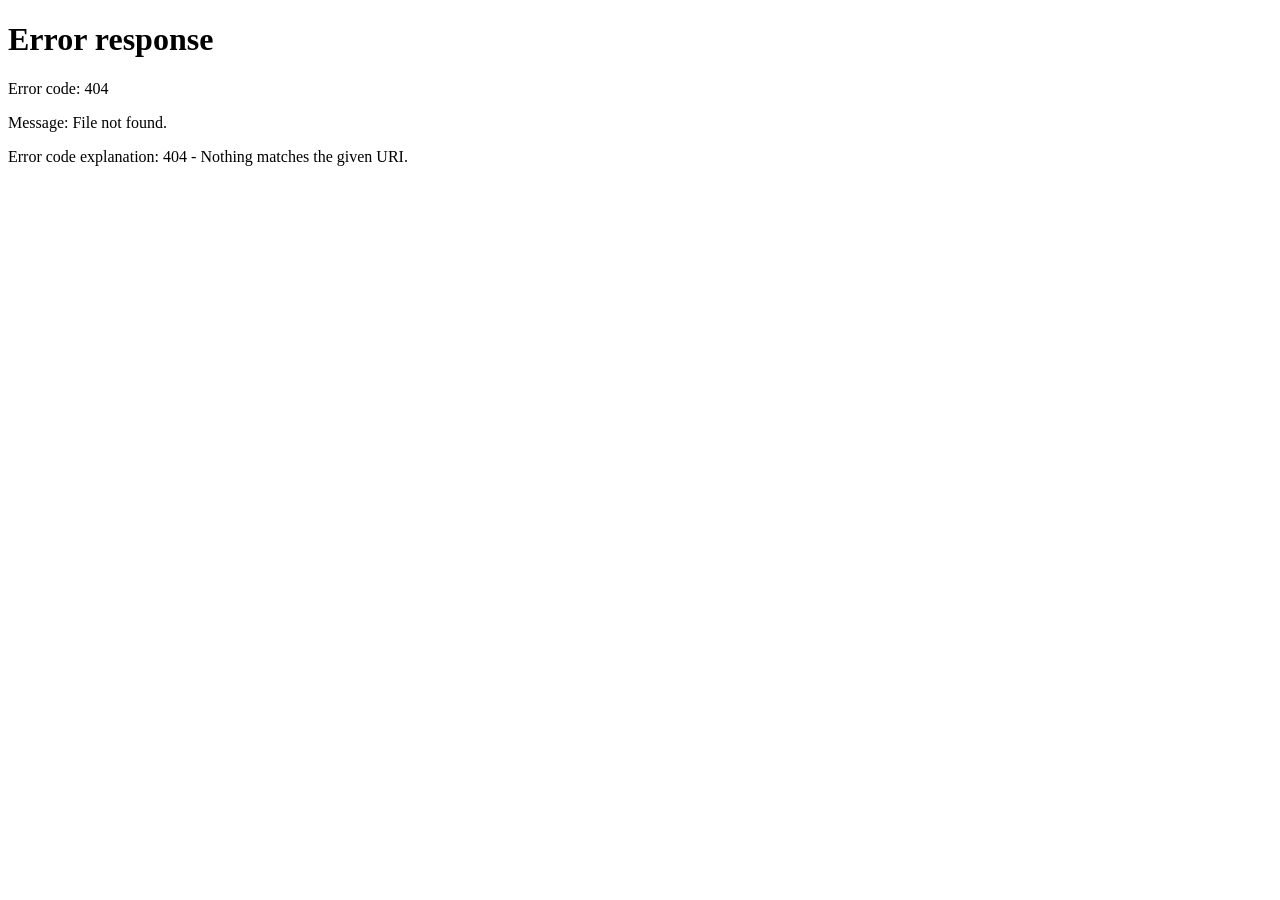
==== commit f929acfc: "first commit" ====
--- a/index.html
+++ b/index.html
@@ -1,15 +1,11 @@
-<!doctype html>
-<html lang="en" data-beasties-container="">
-<head><link rel="preconnect" href="https://fonts.gstatic.com" crossorigin="">
-  <meta charset="utf-8">
-  <title>TimeRecord</title>
-  <base href="/timerecord.frinox/">
-  <meta name="viewport" content="width=device-width, initial-scale=1">
-  <link rel="icon" type="image/x-icon" href="favicon.ico">
-  <style>@font-face{font-family:'Roboto';font-style:normal;font-weight:300;font-stretch:100%;font-display:swap;src:url(https://fonts.gstatic.com/s/roboto/v49/KFO7CnqEu92Fr1ME7kSn66aGLdTylUAMa3GUBGEe.woff2) format('woff2');unicode-range:U+0460-052F, U+1C80-1C8A, U+20B4, U+2DE0-2DFF, U+A640-A69F, U+FE2E-FE2F;}@font-face{font-family:'Roboto';font-style:normal;font-weight:300;font-stretch:100%;font-display:swap;src:url(https://fonts.gstatic.com/s/roboto/v49/KFO7CnqEu92Fr1ME7kSn66aGLdTylUAMa3iUBGEe.woff2) format('woff2');unicode-range:U+0301, U+0400-045F, U+0490-0491, U+04B0-04B1, U+2116;}@font-face{font-family:'Roboto';font-style:normal;font-weight:300;font-stretch:100%;font-display:swap;src:url(https://fonts.gstatic.com/s/roboto/v49/KFO7CnqEu92Fr1ME7kSn66aGLdTylUAMa3CUBGEe.woff2) format('woff2');unicode-range:U+1F00-1FFF;}@font-face{font-family:'Roboto';font-style:normal;font-weight:300;font-stretch:100%;font-display:swap;src:url(https://fonts.gstatic.com/s/roboto/v49/KFO7CnqEu92Fr1ME7kSn66aGLdTylUAMa3-UBGEe.woff2) format('woff2');unicode-range:U+0370-0377, U+037A-037F, U+0384-038A, U+038C, U+038E-03A1, U+03A3-03FF;}@font-face{font-family:'Roboto';font-style:normal;font-weight:300;font-stretch:100%;font-display:swap;src:url(https://fonts.gstatic.com/s/roboto/v49/KFO7CnqEu92Fr1ME7kSn66aGLdTylUAMawCUBGEe.woff2) format('woff2');unicode-range:U+0302-0303, U+0305, U+0307-0308, U+0310, U+0312, U+0315, U+031A, U+0326-0327, U+032C, U+032F-0330, U+0332-0333, U+0338, U+033A, U+0346, U+034D, U+0391-03A1, U+03A3-03A9, U+03B1-03C9, U+03D1, U+03D5-03D6, U+03F0-03F1, U+03F4-03F5, U+2016-2017, U+2034-2038, U+203C, U+2040, U+2043, U+2047, U+2050, U+2057, U+205F, U+2070-2071, U+2074-208E, U+2090-209C, U+20D0-20DC, U+20E1, U+20E5-20EF, U+2100-2112, U+2114-2115, U+2117-2121, U+2123-214F, U+2190, U+2192, U+2194-21AE, U+21B0-21E5, U+21F1-21F2, U+21F4-2211, U+2213-2214, U+2216-22FF, U+2308-230B, U+2310, U+2319, U+231C-2321, U+2336-237A, U+237C, U+2395, U+239B-23B7, U+23D0, U+23DC-23E1, U+2474-2475, U+25AF, U+25B3, U+25B7, U+25BD, U+25C1, U+25CA, U+25CC, U+25FB, U+266D-266F, U+27C0-27FF, U+2900-2AFF, U+2B0E-2B11, U+2B30-2B4C, U+2BFE, U+3030, U+FF5B, U+FF5D, U+1D400-1D7FF, U+1EE00-1EEFF;}@font-face{font-family:'Roboto';font-style:normal;font-weight:300;font-stretch:100%;font-display:swap;src:url(https://fonts.gstatic.com/s/roboto/v49/KFO7CnqEu92Fr1ME7kSn66aGLdTylUAMaxKUBGEe.woff2) format('woff2');unicode-range:U+0001-000C, U+000E-001F, U+007F-009F, U+20DD-20E0, U+20E2-20E4, U+2150-218F, U+2190, U+2192, U+2194-2199, U+21AF, U+21E6-21F0, U+21F3, U+2218-2219, U+2299, U+22C4-22C6, U+2300-243F, U+2440-244A, U+2460-24FF, U+25A0-27BF, U+2800-28FF, U+2921-2922, U+2981, U+29BF, U+29EB, U+2B00-2BFF, U+4DC0-4DFF, U+FFF9-FFFB, U+10140-1018E, U+10190-1019C, U+101A0, U+101D0-101FD, U+102E0-102FB, U+10E60-10E7E, U+1D2C0-1D2D3, U+1D2E0-1D37F, U+1F000-1F0FF, U+1F100-1F1AD, U+1F1E6-1F1FF, U+1F30D-1F30F, U+1F315, U+1F31C, U+1F31E, U+1F320-1F32C, U+1F336, U+1F378, U+1F37D, U+1F382, U+1F393-1F39F, U+1F3A7-1F3A8, U+1F3AC-1F3AF, U+1F3C2, U+1F3C4-1F3C6, U+1F3CA-1F3CE, U+1F3D4-1F3E0, U+1F3ED, U+1F3F1-1F3F3, U+1F3F5-1F3F7, U+1F408, U+1F415, U+1F41F, U+1F426, U+1F43F, U+1F441-1F442, U+1F444, U+1F446-1F449, U+1F44C-1F44E, U+1F453, U+1F46A, U+1F47D, U+1F4A3, U+1F4B0, U+1F4B3, U+1F4B9, U+1F4BB, U+1F4BF, U+1F4C8-1F4CB, U+1F4D6, U+1F4DA, U+1F4DF, U+1F4E3-1F4E6, U+1F4EA-1F4ED, U+1F4F7, U+1F4F9-1F4FB, U+1F4FD-1F4FE, U+1F503, U+1F507-1F50B, U+1F50D, U+1F512-1F513, U+1F53E-1F54A, U+1F54F-1F5FA, U+1F610, U+1F650-1F67F, U+1F687, U+1F68D, U+1F691, U+1F694, U+1F698, U+1F6AD, U+1F6B2, U+1F6B9-1F6BA, U+1F6BC, U+1F6C6-1F6CF, U+1F6D3-1F6D7, U+1F6E0-1F6EA, U+1F6F0-1F6F3, U+1F6F7-1F6FC, U+1F700-1F7FF, U+1F800-1F80B, U+1F810-1F847, U+1F850-1F859, U+1F860-1F887, U+1F890-1F8AD, U+1F8B0-1F8BB, U+1F8C0-1F8C1, U+1F900-1F90B, U+1F93B, U+1F946, U+1F984, U+1F996, U+1F9E9, U+1FA00-1FA6F, U+1FA70-1FA7C, U+1FA80-1FA89, U+1FA8F-1FAC6, U+1FACE-1FADC, U+1FADF-1FAE9, U+1FAF0-1FAF8, U+1FB00-1FBFF;}@font-face{font-family:'Roboto';font-style:normal;font-weight:300;font-stretch:100%;font-display:swap;src:url(https://fonts.gstatic.com/s/roboto/v49/KFO7CnqEu92Fr1ME7kSn66aGLdTylUAMa3OUBGEe.woff2) format('woff2');unicode-range:U+0102-0103, U+0110-0111, U+0128-0129, U+0168-0169, U+01A0-01A1, U+01AF-01B0, U+0300-0301, U+0303-0304, U+0308-0309, U+0323, U+0329, U+1EA0-1EF9, U+20AB;}@font-face{font-family:'Roboto';font-style:normal;font-weight:300;font-stretch:100%;font-display:swap;src:url(https://fonts.gstatic.com/s/roboto/v49/KFO7CnqEu92Fr1ME7kSn66aGLdTylUAMa3KUBGEe.woff2) format('woff2');unicode-range:U+0100-02BA, U+02BD-02C5, U+02C7-02CC, U+02CE-02D7, U+02DD-02FF, U+0304, U+0308, U+0329, U+1D00-1DBF, U+1E00-1E9F, U+1EF2-1EFF, U+2020, U+20A0-20AB, U+20AD-20C0, U+2113, U+2C60-2C7F, U+A720-A7FF;}@font-face{font-family:'Roboto';font-style:normal;font-weight:300;font-stretch:100%;font-display:swap;src:url(https://fonts.gstatic.com/s/roboto/v49/KFO7CnqEu92Fr1ME7kSn66aGLdTylUAMa3yUBA.woff2) format('woff2');unicode-range:U+0000-00FF, U+0131, U+0152-0153, U+02BB-02BC, U+02C6, U+02DA, U+02DC, U+0304, U+0308, U+0329, U+2000-206F, U+20AC, U+2122, U+2191, U+2193, U+2212, U+2215, U+FEFF, U+FFFD;}@font-face{font-family:'Roboto';font-style:normal;font-weight:400;font-stretch:100%;font-display:swap;src:url(https://fonts.gstatic.com/s/roboto/v49/KFO7CnqEu92Fr1ME7kSn66aGLdTylUAMa3GUBGEe.woff2) format('woff2');unicode-range:U+0460-052F, U+1C80-1C8A, U+20B4, U+2DE0-2DFF, U+A640-A69F, U+FE2E-FE2F;}@font-face{font-family:'Roboto';font-style:normal;font-weight:400;font-stretch:100%;font-display:swap;src:url(https://fonts.gstatic.com/s/roboto/v49/KFO7CnqEu92Fr1ME7kSn66aGLdTylUAMa3iUBGEe.woff2) format('woff2');unicode-range:U+0301, U+0400-045F, U+0490-0491, U+04B0-04B1, U+2116;}@font-face{font-family:'Roboto';font-style:normal;font-weight:400;font-stretch:100%;font-display:swap;src:url(https://fonts.gstatic.com/s/roboto/v49/KFO7CnqEu92Fr1ME7kSn66aGLdTylUAMa3CUBGEe.woff2) format('woff2');unicode-range:U+1F00-1FFF;}@font-face{font-family:'Roboto';font-style:normal;font-weight:400;font-stretch:100%;font-display:swap;src:url(https://fonts.gstatic.com/s/roboto/v49/KFO7CnqEu92Fr1ME7kSn66aGLdTylUAMa3-UBGEe.woff2) format('woff2');unicode-range:U+0370-0377, U+037A-037F, U+0384-038A, U+038C, U+038E-03A1, U+03A3-03FF;}@font-face{font-family:'Roboto';font-style:normal;font-weight:400;font-stretch:100%;font-display:swap;src:url(https://fonts.gstatic.com/s/roboto/v49/KFO7CnqEu92Fr1ME7kSn66aGLdTylUAMawCUBGEe.woff2) format('woff2');unicode-range:U+0302-0303, U+0305, U+0307-0308, U+0310, U+0312, U+0315, U+031A, U+0326-0327, U+032C, U+032F-0330, U+0332-0333, U+0338, U+033A, U+0346, U+034D, U+0391-03A1, U+03A3-03A9, U+03B1-03C9, U+03D1, U+03D5-03D6, U+03F0-03F1, U+03F4-03F5, U+2016-2017, U+2034-2038, U+203C, U+2040, U+2043, U+2047, U+2050, U+2057, U+205F, U+2070-2071, U+2074-208E, U+2090-209C, U+20D0-20DC, U+20E1, U+20E5-20EF, U+2100-2112, U+2114-2115, U+2117-2121, U+2123-214F, U+2190, U+2192, U+2194-21AE, U+21B0-21E5, U+21F1-21F2, U+21F4-2211, U+2213-2214, U+2216-22FF, U+2308-230B, U+2310, U+2319, U+231C-2321, U+2336-237A, U+237C, U+2395, U+239B-23B7, U+23D0, U+23DC-23E1, U+2474-2475, U+25AF, U+25B3, U+25B7, U+25BD, U+25C1, U+25CA, U+25CC, U+25FB, U+266D-266F, U+27C0-27FF, U+2900-2AFF, U+2B0E-2B11, U+2B30-2B4C, U+2BFE, U+3030, U+FF5B, U+FF5D, U+1D400-1D7FF, U+1EE00-1EEFF;}@font-face{font-family:'Roboto';font-style:normal;font-weight:400;font-stretch:100%;font-display:swap;src:url(https://fonts.gstatic.com/s/roboto/v49/KFO7CnqEu92Fr1ME7kSn66aGLdTylUAMaxKUBGEe.woff2) format('woff2');unicode-range:U+0001-000C, U+000E-001F, U+007F-009F, U+20DD-20E0, U+20E2-20E4, U+2150-218F, U+2190, U+2192, U+2194-2199, U+21AF, U+21E6-21F0, U+21F3, U+2218-2219, U+2299, U+22C4-22C6, U+2300-243F, U+2440-244A, U+2460-24FF, U+25A0-27BF, U+2800-28FF, U+2921-2922, U+2981, U+29BF, U+29EB, U+2B00-2BFF, U+4DC0-4DFF, U+FFF9-FFFB, U+10140-1018E, U+10190-1019C, U+101A0, U+101D0-101FD, U+102E0-102FB, U+10E60-10E7E, U+1D2C0-1D2D3, U+1D2E0-1D37F, U+1F000-1F0FF, U+1F100-1F1AD, U+1F1E6-1F1FF, U+1F30D-1F30F, U+1F315, U+1F31C, U+1F31E, U+1F320-1F32C, U+1F336, U+1F378, U+1F37D, U+1F382, U+1F393-1F39F, U+1F3A7-1F3A8, U+1F3AC-1F3AF, U+1F3C2, U+1F3C4-1F3C6, U+1F3CA-1F3CE, U+1F3D4-1F3E0, U+1F3ED, U+1F3F1-1F3F3, U+1F3F5-1F3F7, U+1F408, U+1F415, U+1F41F, U+1F426, U+1F43F, U+1F441-1F442, U+1F444, U+1F446-1F449, U+1F44C-1F44E, U+1F453, U+1F46A, U+1F47D, U+1F4A3, U+1F4B0, U+1F4B3, U+1F4B9, U+1F4BB, U+1F4BF, U+1F4C8-1F4CB, U+1F4D6, U+1F4DA, U+1F4DF, U+1F4E3-1F4E6, U+1F4EA-1F4ED, U+1F4F7, U+1F4F9-1F4FB, U+1F4FD-1F4FE, U+1F503, U+1F507-1F50B, U+1F50D, U+1F512-1F513, U+1F53E-1F54A, U+1F54F-1F5FA, U+1F610, U+1F650-1F67F, U+1F687, U+1F68D, U+1F691, U+1F694, U+1F698, U+1F6AD, U+1F6B2, U+1F6B9-1F6BA, U+1F6BC, U+1F6C6-1F6CF, U+1F6D3-1F6D7, U+1F6E0-1F6EA, U+1F6F0-1F6F3, U+1F6F7-1F6FC, U+1F700-1F7FF, U+1F800-1F80B, U+1F810-1F847, U+1F850-1F859, U+1F860-1F887, U+1F890-1F8AD, U+1F8B0-1F8BB, U+1F8C0-1F8C1, U+1F900-1F90B, U+1F93B, U+1F946, U+1F984, U+1F996, U+1F9E9, U+1FA00-1FA6F, U+1FA70-1FA7C, U+1FA80-1FA89, U+1FA8F-1FAC6, U+1FACE-1FADC, U+1FADF-1FAE9, U+1FAF0-1FAF8, U+1FB00-1FBFF;}@font-face{font-family:'Roboto';font-style:normal;font-weight:400;font-stretch:100%;font-display:swap;src:url(https://fonts.gstatic.com/s/roboto/v49/KFO7CnqEu92Fr1ME7kSn66aGLdTylUAMa3OUBGEe.woff2) format('woff2');unicode-range:U+0102-0103, U+0110-0111, U+0128-0129, U+0168-0169, U+01A0-01A1, U+01AF-01B0, U+0300-0301, U+0303-0304, U+0308-0309, U+0323, U+0329, U+1EA0-1EF9, U+20AB;}@font-face{font-family:'Roboto';font-style:normal;font-weight:400;font-stretch:100%;font-display:swap;src:url(https://fonts.gstatic.com/s/roboto/v49/KFO7CnqEu92Fr1ME7kSn66aGLdTylUAMa3KUBGEe.woff2) format('woff2');unicode-range:U+0100-02BA, U+02BD-02C5, U+02C7-02CC, U+02CE-02D7, U+02DD-02FF, U+0304, U+0308, U+0329, U+1D00-1DBF, U+1E00-1E9F, U+1EF2-1EFF, U+2020, U+20A0-20AB, U+20AD-20C0, U+2113, U+2C60-2C7F, U+A720-A7FF;}@font-face{font-family:'Roboto';font-style:normal;font-weight:400;font-stretch:100%;font-display:swap;src:url(https://fonts.gstatic.com/s/roboto/v49/KFO7CnqEu92Fr1ME7kSn66aGLdTylUAMa3yUBA.woff2) format('woff2');unicode-range:U+0000-00FF, U+0131, U+0152-0153, U+02BB-02BC, U+02C6, U+02DA, U+02DC, U+0304, U+0308, U+0329, U+2000-206F, U+20AC, U+2122, U+2191, U+2193, U+2212, U+2215, U+FEFF, U+FFFD;}@font-face{font-family:'Roboto';font-style:normal;font-weight:500;font-stretch:100%;font-display:swap;src:url(https://fonts.gstatic.com/s/roboto/v49/KFO7CnqEu92Fr1ME7kSn66aGLdTylUAMa3GUBGEe.woff2) format('woff2');unicode-range:U+0460-052F, U+1C80-1C8A, U+20B4, U+2DE0-2DFF, U+A640-A69F, U+FE2E-FE2F;}@font-face{font-family:'Roboto';font-style:normal;font-weight:500;font-stretch:100%;font-display:swap;src:url(https://fonts.gstatic.com/s/roboto/v49/KFO7CnqEu92Fr1ME7kSn66aGLdTylUAMa3iUBGEe.woff2) format('woff2');unicode-range:U+0301, U+0400-045F, U+0490-0491, U+04B0-04B1, U+2116;}@font-face{font-family:'Roboto';font-style:normal;font-weight:500;font-stretch:100%;font-display:swap;src:url(https://fonts.gstatic.com/s/roboto/v49/KFO7CnqEu92Fr1ME7kSn66aGLdTylUAMa3CUBGEe.woff2) format('woff2');unicode-range:U+1F00-1FFF;}@font-face{font-family:'Roboto';font-style:normal;font-weight:500;font-stretch:100%;font-display:swap;src:url(https://fonts.gstatic.com/s/roboto/v49/KFO7CnqEu92Fr1ME7kSn66aGLdTylUAMa3-UBGEe.woff2) format('woff2');unicode-range:U+0370-0377, U+037A-037F, U+0384-038A, U+038C, U+038E-03A1, U+03A3-03FF;}@font-face{font-family:'Roboto';font-style:normal;font-weight:500;font-stretch:100%;font-display:swap;src:url(https://fonts.gstatic.com/s/roboto/v49/KFO7CnqEu92Fr1ME7kSn66aGLdTylUAMawCUBGEe.woff2) format('woff2');unicode-range:U+0302-0303, U+0305, U+0307-0308, U+0310, U+0312, U+0315, U+031A, U+0326-0327, U+032C, U+032F-0330, U+0332-0333, U+0338, U+033A, U+0346, U+034D, U+0391-03A1, U+03A3-03A9, U+03B1-03C9, U+03D1, U+03D5-03D6, U+03F0-03F1, U+03F4-03F5, U+2016-2017, U+2034-2038, U+203C, U+2040, U+2043, U+2047, U+2050, U+2057, U+205F, U+2070-2071, U+2074-208E, U+2090-209C, U+20D0-20DC, U+20E1, U+20E5-20EF, U+2100-2112, U+2114-2115, U+2117-2121, U+2123-214F, U+2190, U+2192, U+2194-21AE, U+21B0-21E5, U+21F1-21F2, U+21F4-2211, U+2213-2214, U+2216-22FF, U+2308-230B, U+2310, U+2319, U+231C-2321, U+2336-237A, U+237C, U+2395, U+239B-23B7, U+23D0, U+23DC-23E1, U+2474-2475, U+25AF, U+25B3, U+25B7, U+25BD, U+25C1, U+25CA, U+25CC, U+25FB, U+266D-266F, U+27C0-27FF, U+2900-2AFF, U+2B0E-2B11, U+2B30-2B4C, U+2BFE, U+3030, U+FF5B, U+FF5D, U+1D400-1D7FF, U+1EE00-1EEFF;}@font-face{font-family:'Roboto';font-style:normal;font-weight:500;font-stretch:100%;font-display:swap;src:url(https://fonts.gstatic.com/s/roboto/v49/KFO7CnqEu92Fr1ME7kSn66aGLdTylUAMaxKUBGEe.woff2) format('woff2');unicode-range:U+0001-000C, U+000E-001F, U+007F-009F, U+20DD-20E0, U+20E2-20E4, U+2150-218F, U+2190, U+2192, U+2194-2199, U+21AF, U+21E6-21F0, U+21F3, U+2218-2219, U+2299, U+22C4-22C6, U+2300-243F, U+2440-244A, U+2460-24FF, U+25A0-27BF, U+2800-28FF, U+2921-2922, U+2981, U+29BF, U+29EB, U+2B00-2BFF, U+4DC0-4DFF, U+FFF9-FFFB, U+10140-1018E, U+10190-1019C, U+101A0, U+101D0-101FD, U+102E0-102FB, U+10E60-10E7E, U+1D2C0-1D2D3, U+1D2E0-1D37F, U+1F000-1F0FF, U+1F100-1F1AD, U+1F1E6-1F1FF, U+1F30D-1F30F, U+1F315, U+1F31C, U+1F31E, U+1F320-1F32C, U+1F336, U+1F378, U+1F37D, U+1F382, U+1F393-1F39F, U+1F3A7-1F3A8, U+1F3AC-1F3AF, U+1F3C2, U+1F3C4-1F3C6, U+1F3CA-1F3CE, U+1F3D4-1F3E0, U+1F3ED, U+1F3F1-1F3F3, U+1F3F5-1F3F7, U+1F408, U+1F415, U+1F41F, U+1F426, U+1F43F, U+1F441-1F442, U+1F444, U+1F446-1F449, U+1F44C-1F44E, U+1F453, U+1F46A, U+1F47D, U+1F4A3, U+1F4B0, U+1F4B3, U+1F4B9, U+1F4BB, U+1F4BF, U+1F4C8-1F4CB, U+1F4D6, U+1F4DA, U+1F4DF, U+1F4E3-1F4E6, U+1F4EA-1F4ED, U+1F4F7, U+1F4F9-1F4FB, U+1F4FD-1F4FE, U+1F503, U+1F507-1F50B, U+1F50D, U+1F512-1F513, U+1F53E-1F54A, U+1F54F-1F5FA, U+1F610, U+1F650-1F67F, U+1F687, U+1F68D, U+1F691, U+1F694, U+1F698, U+1F6AD, U+1F6B2, U+1F6B9-1F6BA, U+1F6BC, U+1F6C6-1F6CF, U+1F6D3-1F6D7, U+1F6E0-1F6EA, U+1F6F0-1F6F3, U+1F6F7-1F6FC, U+1F700-1F7FF, U+1F800-1F80B, U+1F810-1F847, U+1F850-1F859, U+1F860-1F887, U+1F890-1F8AD, U+1F8B0-1F8BB, U+1F8C0-1F8C1, U+1F900-1F90B, U+1F93B, U+1F946, U+1F984, U+1F996, U+1F9E9, U+1FA00-1FA6F, U+1FA70-1FA7C, U+1FA80-1FA89, U+1FA8F-1FAC6, U+1FACE-1FADC, U+1FADF-1FAE9, U+1FAF0-1FAF8, U+1FB00-1FBFF;}@font-face{font-family:'Roboto';font-style:normal;font-weight:500;font-stretch:100%;font-display:swap;src:url(https://fonts.gstatic.com/s/roboto/v49/KFO7CnqEu92Fr1ME7kSn66aGLdTylUAMa3OUBGEe.woff2) format('woff2');unicode-range:U+0102-0103, U+0110-0111, U+0128-0129, U+0168-0169, U+01A0-01A1, U+01AF-01B0, U+0300-0301, U+0303-0304, U+0308-0309, U+0323, U+0329, U+1EA0-1EF9, U+20AB;}@font-face{font-family:'Roboto';font-style:normal;font-weight:500;font-stretch:100%;font-display:swap;src:url(https://fonts.gstatic.com/s/roboto/v49/KFO7CnqEu92Fr1ME7kSn66aGLdTylUAMa3KUBGEe.woff2) format('woff2');unicode-range:U+0100-02BA, U+02BD-02C5, U+02C7-02CC, U+02CE-02D7, U+02DD-02FF, U+0304, U+0308, U+0329, U+1D00-1DBF, U+1E00-1E9F, U+1EF2-1EFF, U+2020, U+20A0-20AB, U+20AD-20C0, U+2113, U+2C60-2C7F, U+A720-A7FF;}@font-face{font-family:'Roboto';font-style:normal;font-weight:500;font-stretch:100%;font-display:swap;src:url(https://fonts.gstatic.com/s/roboto/v49/KFO7CnqEu92Fr1ME7kSn66aGLdTylUAMa3yUBA.woff2) format('woff2');unicode-range:U+0000-00FF, U+0131, U+0152-0153, U+02BB-02BC, U+02C6, U+02DA, U+02DC, U+0304, U+0308, U+0329, U+2000-206F, U+20AC, U+2122, U+2191, U+2193, U+2212, U+2215, U+FEFF, U+FFFD;}</style>
-  <style>@font-face{font-family:'Material Icons';font-style:normal;font-weight:400;src:url(https://fonts.gstatic.com/s/materialicons/v145/flUhRq6tzZclQEJ-Vdg-IuiaDsNc.woff2) format('woff2');}.material-icons{font-family:'Material Icons';font-weight:normal;font-style:normal;font-size:24px;line-height:1;letter-spacing:normal;text-transform:none;display:inline-block;white-space:nowrap;word-wrap:normal;direction:ltr;-webkit-font-feature-settings:'liga';-webkit-font-smoothing:antialiased;}</style>
-<style>html{--mat-sys-background:light-dark(#faf9fd, #121316);--mat-sys-error:light-dark(#ba1a1a, #ffb4ab);--mat-sys-error-container:light-dark(#ffdad6, #93000a);--mat-sys-inverse-on-surface:light-dark(#f2f0f4, #2f3033);--mat-sys-inverse-primary:light-dark(#abc7ff, #005cbb);--mat-sys-inverse-surface:light-dark(#2f3033, #e3e2e6);--mat-sys-on-background:light-dark(#1a1b1f, #e3e2e6);--mat-sys-on-error:light-dark(#ffffff, #690005);--mat-sys-on-error-container:light-dark(#93000a, #ffdad6);--mat-sys-on-primary:light-dark(#ffffff, #002f65);--mat-sys-on-primary-container:light-dark(#00458f, #d7e3ff);--mat-sys-on-primary-fixed:light-dark(#001b3f, #001b3f);--mat-sys-on-primary-fixed-variant:light-dark(#00458f, #00458f);--mat-sys-on-secondary:light-dark(#ffffff, #283041);--mat-sys-on-secondary-container:light-dark(#3e4759, #dae2f9);--mat-sys-on-secondary-fixed:light-dark(#131c2b, #131c2b);--mat-sys-on-secondary-fixed-variant:light-dark(#3e4759, #3e4759);--mat-sys-on-surface:light-dark(#1a1b1f, #e3e2e6);--mat-sys-on-surface-variant:light-dark(#44474e, #e0e2ec);--mat-sys-on-tertiary:light-dark(#ffffff, #0001ac);--mat-sys-on-tertiary-container:light-dark(#0000ef, #e0e0ff);--mat-sys-on-tertiary-fixed:light-dark(#00006e, #00006e);--mat-sys-on-tertiary-fixed-variant:light-dark(#0000ef, #0000ef);--mat-sys-outline:light-dark(#74777f, #8e9099);--mat-sys-outline-variant:light-dark(#c4c6d0, #44474e);--mat-sys-primary:light-dark(#005cbb, #abc7ff);--mat-sys-primary-container:light-dark(#d7e3ff, #00458f);--mat-sys-primary-fixed:light-dark(#d7e3ff, #d7e3ff);--mat-sys-primary-fixed-dim:light-dark(#abc7ff, #abc7ff);--mat-sys-scrim:light-dark(#000000, #000000);--mat-sys-secondary:light-dark(#565e71, #bec6dc);--mat-sys-secondary-container:light-dark(#dae2f9, #3e4759);--mat-sys-secondary-fixed:light-dark(#dae2f9, #dae2f9);--mat-sys-secondary-fixed-dim:light-dark(#bec6dc, #bec6dc);--mat-sys-shadow:light-dark(#000000, #000000);--mat-sys-surface:light-dark(#faf9fd, #121316);--mat-sys-surface-bright:light-dark(#faf9fd, #38393c);--mat-sys-surface-container:light-dark(#efedf0, #1f2022);--mat-sys-surface-container-high:light-dark(#e9e7eb, #292a2c);--mat-sys-surface-container-highest:light-dark(#e3e2e6, #343537);--mat-sys-surface-container-low:light-dark(#f4f3f6, #1a1b1f);--mat-sys-surface-container-lowest:light-dark(#ffffff, #0d0e11);--mat-sys-surface-dim:light-dark(#dbd9dd, #121316);--mat-sys-surface-tint:light-dark(#005cbb, #abc7ff);--mat-sys-surface-variant:light-dark(#e0e2ec, #44474e);--mat-sys-tertiary:light-dark(#343dff, #bec2ff);--mat-sys-tertiary-container:light-dark(#e0e0ff, #0000ef);--mat-sys-tertiary-fixed:light-dark(#e0e0ff, #e0e0ff);--mat-sys-tertiary-fixed-dim:light-dark(#bec2ff, #bec2ff);--mat-sys-neutral-variant20:#2d3038;--mat-sys-neutral10:#1a1b1f;--mat-sys-level0:0px 0px 0px 0px rgba(0, 0, 0, .2), 0px 0px 0px 0px rgba(0, 0, 0, .14), 0px 0px 0px 0px rgba(0, 0, 0, .12);--mat-sys-level1:0px 2px 1px -1px rgba(0, 0, 0, .2), 0px 1px 1px 0px rgba(0, 0, 0, .14), 0px 1px 3px 0px rgba(0, 0, 0, .12);--mat-sys-level2:0px 3px 3px -2px rgba(0, 0, 0, .2), 0px 3px 4px 0px rgba(0, 0, 0, .14), 0px 1px 8px 0px rgba(0, 0, 0, .12);--mat-sys-level3:0px 3px 5px -1px rgba(0, 0, 0, .2), 0px 6px 10px 0px rgba(0, 0, 0, .14), 0px 1px 18px 0px rgba(0, 0, 0, .12);--mat-sys-level4:0px 5px 5px -3px rgba(0, 0, 0, .2), 0px 8px 10px 1px rgba(0, 0, 0, .14), 0px 3px 14px 2px rgba(0, 0, 0, .12);--mat-sys-level5:0px 7px 8px -4px rgba(0, 0, 0, .2), 0px 12px 17px 2px rgba(0, 0, 0, .14), 0px 5px 22px 4px rgba(0, 0, 0, .12);--mat-sys-body-large:400 1rem / 1.5rem Roboto;--mat-sys-body-large-font:Roboto;--mat-sys-body-large-line-height:1.5rem;--mat-sys-body-large-size:1rem;--mat-sys-body-large-tracking:.031rem;--mat-sys-body-large-weight:400;--mat-sys-body-medium:400 .875rem / 1.25rem Roboto;--mat-sys-body-medium-font:Roboto;--mat-sys-body-medium-line-height:1.25rem;--mat-sys-body-medium-size:.875rem;--mat-sys-body-medium-tracking:.016rem;--mat-sys-body-medium-weight:400;--mat-sys-body-small:400 .75rem / 1rem Roboto;--mat-sys-body-small-font:Roboto;--mat-sys-body-small-line-height:1rem;--mat-sys-body-small-size:.75rem;--mat-sys-body-small-tracking:.025rem;--mat-sys-body-small-weight:400;--mat-sys-display-large:400 3.562rem / 4rem Roboto;--mat-sys-display-large-font:Roboto;--mat-sys-display-large-line-height:4rem;--mat-sys-display-large-size:3.562rem;--mat-sys-display-large-tracking:-.016rem;--mat-sys-display-large-weight:400;--mat-sys-display-medium:400 2.812rem / 3.25rem Roboto;--mat-sys-display-medium-font:Roboto;--mat-sys-display-medium-line-height:3.25rem;--mat-sys-display-medium-size:2.812rem;--mat-sys-display-medium-tracking:0;--mat-sys-display-medium-weight:400;--mat-sys-display-small:400 2.25rem / 2.75rem Roboto;--mat-sys-display-small-font:Roboto;--mat-sys-display-small-line-height:2.75rem;--mat-sys-display-small-size:2.25rem;--mat-sys-display-small-tracking:0;--mat-sys-display-small-weight:400;--mat-sys-headline-large:400 2rem / 2.5rem Roboto;--mat-sys-headline-large-font:Roboto;--mat-sys-headline-large-line-height:2.5rem;--mat-sys-headline-large-size:2rem;--mat-sys-headline-large-tracking:0;--mat-sys-headline-large-weight:400;--mat-sys-headline-medium:400 1.75rem / 2.25rem Roboto;--mat-sys-headline-medium-font:Roboto;--mat-sys-headline-medium-line-height:2.25rem;--mat-sys-headline-medium-size:1.75rem;--mat-sys-headline-medium-tracking:0;--mat-sys-headline-medium-weight:400;--mat-sys-headline-small:400 1.5rem / 2rem Roboto;--mat-sys-headline-small-font:Roboto;--mat-sys-headline-small-line-height:2rem;--mat-sys-headline-small-size:1.5rem;--mat-sys-headline-small-tracking:0;--mat-sys-headline-small-weight:400;--mat-sys-label-large:500 .875rem / 1.25rem Roboto;--mat-sys-label-large-font:Roboto;--mat-sys-label-large-line-height:1.25rem;--mat-sys-label-large-size:.875rem;--mat-sys-label-large-tracking:.006rem;--mat-sys-label-large-weight:500;--mat-sys-label-large-weight-prominent:700;--mat-sys-label-medium:500 .75rem / 1rem Roboto;--mat-sys-label-medium-font:Roboto;--mat-sys-label-medium-line-height:1rem;--mat-sys-label-medium-size:.75rem;--mat-sys-label-medium-tracking:.031rem;--mat-sys-label-medium-weight:500;--mat-sys-label-medium-weight-prominent:700;--mat-sys-label-small:500 .688rem / 1rem Roboto;--mat-sys-label-small-font:Roboto;--mat-sys-label-small-line-height:1rem;--mat-sys-label-small-size:.688rem;--mat-sys-label-small-tracking:.031rem;--mat-sys-label-small-weight:500;--mat-sys-title-large:400 1.375rem / 1.75rem Roboto;--mat-sys-title-large-font:Roboto;--mat-sys-title-large-line-height:1.75rem;--mat-sys-title-large-size:1.375rem;--mat-sys-title-large-tracking:0;--mat-sys-title-large-weight:400;--mat-sys-title-medium:500 1rem / 1.5rem Roboto;--mat-sys-title-medium-font:Roboto;--mat-sys-title-medium-line-height:1.5rem;--mat-sys-title-medium-size:1rem;--mat-sys-title-medium-tracking:.009rem;--mat-sys-title-medium-weight:500;--mat-sys-title-small:500 .875rem / 1.25rem Roboto;--mat-sys-title-small-font:Roboto;--mat-sys-title-small-line-height:1.25rem;--mat-sys-title-small-size:.875rem;--mat-sys-title-small-tracking:.006rem;--mat-sys-title-small-weight:500;--mat-sys-corner-extra-large:28px;--mat-sys-corner-extra-large-top:28px 28px 0 0;--mat-sys-corner-extra-small:4px;--mat-sys-corner-extra-small-top:4px 4px 0 0;--mat-sys-corner-full:9999px;--mat-sys-corner-large:16px;--mat-sys-corner-large-end:0 16px 16px 0;--mat-sys-corner-large-start:16px 0 0 16px;--mat-sys-corner-large-top:16px 16px 0 0;--mat-sys-corner-medium:12px;--mat-sys-corner-none:0;--mat-sys-corner-small:8px;--mat-sys-dragged-state-layer-opacity:.16;--mat-sys-focus-state-layer-opacity:.12;--mat-sys-hover-state-layer-opacity:.08;--mat-sys-pressed-state-layer-opacity:.12;--frinox-primary:#0074B8;--frinox-primary-light:#66B2E0;--frinox-primary-dark:#004C7E;--frinox-accent:#7A7A7A;--frinox-accent-light:#BFBFBF;--frinox-accent-dark:#4A4A4A;--frinox-background:#FFFFFF;--frinox-text:#212121;--frinox-shadow-light:0 2px 4px rgba(0, 116, 184, .1);--frinox-shadow-medium:0 4px 8px rgba(0, 116, 184, .15);--frinox-shadow-heavy:0 8px 16px rgba(0, 116, 184, .2);--frinox-primary-hover:rgba(0, 116, 184, .1);--frinox-accent-hover:rgba(122, 122, 122, .1);--frinox-gradient-primary:linear-gradient(135deg, #0074B8 0%, #66B2E0 100%);--frinox-gradient-subtle:linear-gradient(135deg, #f8f9fa 0%, #ffffff 100%)}body{color-scheme:light;background-color:var(--frinox-background);color:var(--frinox-text);font-family:Roboto,Helvetica Neue,Arial,sans-serif;margin:0;padding:0;-webkit-font-smoothing:antialiased;-moz-osx-font-smoothing:grayscale;min-height:100vh}*{transition:color .2s ease,background-color .2s ease,border-color .2s ease,box-shadow .2s ease}:root{--frinox-primary:#0074B8;--frinox-primary-light:#66B2E0;--frinox-primary-dark:#004C7E;--frinox-accent:#7A7A7A;--frinox-accent-light:#BFBFBF;--frinox-accent-dark:#4A4A4A;--frinox-background:#FFFFFF;--frinox-text:#212121;--frinox-shadow-light:0 2px 4px rgba(0, 116, 184, .1);--frinox-shadow-medium:0 4px 8px rgba(0, 116, 184, .15);--frinox-shadow-heavy:0 8px 16px rgba(0, 116, 184, .2);--frinox-primary-hover:rgba(0, 116, 184, .1);--frinox-accent-hover:rgba(122, 122, 122, .1);--frinox-gradient-primary:linear-gradient(135deg, #0074B8 0%, #66B2E0 100%);--frinox-gradient-subtle:linear-gradient(135deg, #f8f9fa 0%, #ffffff 100%)}body{color-scheme:light;background-color:var(--frinox-background);color:var(--frinox-text)}html,body{height:100%}body{margin:0;font-family:Roboto,Helvetica Neue,sans-serif}</style><link rel="stylesheet" href="styles-HUROYI6R.css" media="print" onload="this.media='all'"><noscript><link rel="stylesheet" href="styles-HUROYI6R.css"></noscript></head>
-<body ngcm="">
-  <app-root></app-root>
-<script src="polyfills-5CFQRCPP.js" type="module"></script><script src="main-N4AUWNOM.js" type="module"></script></body>
-</html>
+<!DOCTYPE html>
+<html>
+  <head>
+    <meta charset="utf-8">
+    <title>Redirecting</title>
+    <meta http-equiv="refresh" content="0; url=/timerecord.frinox/home">
+  </head>
+  <body>
+    <pre>Redirecting to <a href="/timerecord.frinox/home">/timerecord.frinox/home</a></pre>
+  </body>
+</html>
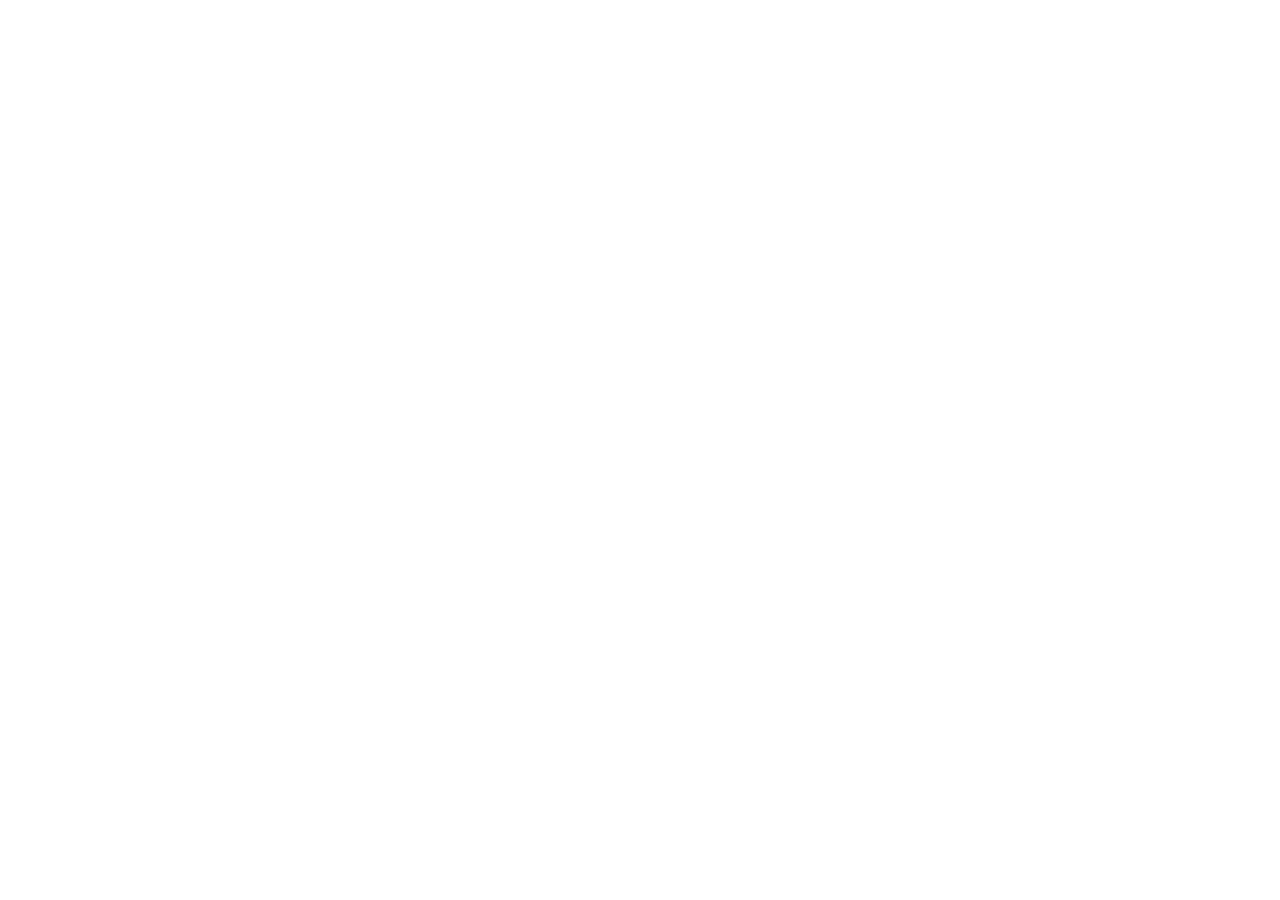
==== commit bfa88761: "update" ====
--- a/index.html
+++ b/index.html
@@ -1,11 +1,15 @@
-<!DOCTYPE html>
-<html>
-  <head>
-    <meta charset="utf-8">
-    <title>Redirecting</title>
-    <meta http-equiv="refresh" content="0; url=/timerecord.frinox/home">
-  </head>
-  <body>
-    <pre>Redirecting to <a href="/timerecord.frinox/home">/timerecord.frinox/home</a></pre>
-  </body>
-</html>+<!doctype html>
+<html lang="en" data-beasties-container="">
+<head><link rel="preconnect" href="https://fonts.gstatic.com" crossorigin="">
+  <meta charset="utf-8">
+  <title>TimeRecord</title>
+  <base href="/timerecord.frinox/">
+  <meta name="viewport" content="width=device-width, initial-scale=1">
+  <link rel="icon" type="image/x-icon" href="favicon.ico">
+  <style>@font-face{font-family:'Roboto';font-style:normal;font-weight:300;font-stretch:100%;font-display:swap;src:url(https://fonts.gstatic.com/s/roboto/v49/KFO7CnqEu92Fr1ME7kSn66aGLdTylUAMa3GUBGEe.woff2) format('woff2');unicode-range:U+0460-052F, U+1C80-1C8A, U+20B4, U+2DE0-2DFF, U+A640-A69F, U+FE2E-FE2F;}@font-face{font-family:'Roboto';font-style:normal;font-weight:300;font-stretch:100%;font-display:swap;src:url(https://fonts.gstatic.com/s/roboto/v49/KFO7CnqEu92Fr1ME7kSn66aGLdTylUAMa3iUBGEe.woff2) format('woff2');unicode-range:U+0301, U+0400-045F, U+0490-0491, U+04B0-04B1, U+2116;}@font-face{font-family:'Roboto';font-style:normal;font-weight:300;font-stretch:100%;font-display:swap;src:url(https://fonts.gstatic.com/s/roboto/v49/KFO7CnqEu92Fr1ME7kSn66aGLdTylUAMa3CUBGEe.woff2) format('woff2');unicode-range:U+1F00-1FFF;}@font-face{font-family:'Roboto';font-style:normal;font-weight:300;font-stretch:100%;font-display:swap;src:url(https://fonts.gstatic.com/s/roboto/v49/KFO7CnqEu92Fr1ME7kSn66aGLdTylUAMa3-UBGEe.woff2) format('woff2');unicode-range:U+0370-0377, U+037A-037F, U+0384-038A, U+038C, U+038E-03A1, U+03A3-03FF;}@font-face{font-family:'Roboto';font-style:normal;font-weight:300;font-stretch:100%;font-display:swap;src:url(https://fonts.gstatic.com/s/roboto/v49/KFO7CnqEu92Fr1ME7kSn66aGLdTylUAMawCUBGEe.woff2) format('woff2');unicode-range:U+0302-0303, U+0305, U+0307-0308, U+0310, U+0312, U+0315, U+031A, U+0326-0327, U+032C, U+032F-0330, U+0332-0333, U+0338, U+033A, U+0346, U+034D, U+0391-03A1, U+03A3-03A9, U+03B1-03C9, U+03D1, U+03D5-03D6, U+03F0-03F1, U+03F4-03F5, U+2016-2017, U+2034-2038, U+203C, U+2040, U+2043, U+2047, U+2050, U+2057, U+205F, U+2070-2071, U+2074-208E, U+2090-209C, U+20D0-20DC, U+20E1, U+20E5-20EF, U+2100-2112, U+2114-2115, U+2117-2121, U+2123-214F, U+2190, U+2192, U+2194-21AE, U+21B0-21E5, U+21F1-21F2, U+21F4-2211, U+2213-2214, U+2216-22FF, U+2308-230B, U+2310, U+2319, U+231C-2321, U+2336-237A, U+237C, U+2395, U+239B-23B7, U+23D0, U+23DC-23E1, U+2474-2475, U+25AF, U+25B3, U+25B7, U+25BD, U+25C1, U+25CA, U+25CC, U+25FB, U+266D-266F, U+27C0-27FF, U+2900-2AFF, U+2B0E-2B11, U+2B30-2B4C, U+2BFE, U+3030, U+FF5B, U+FF5D, U+1D400-1D7FF, U+1EE00-1EEFF;}@font-face{font-family:'Roboto';font-style:normal;font-weight:300;font-stretch:100%;font-display:swap;src:url(https://fonts.gstatic.com/s/roboto/v49/KFO7CnqEu92Fr1ME7kSn66aGLdTylUAMaxKUBGEe.woff2) format('woff2');unicode-range:U+0001-000C, U+000E-001F, U+007F-009F, U+20DD-20E0, U+20E2-20E4, U+2150-218F, U+2190, U+2192, U+2194-2199, U+21AF, U+21E6-21F0, U+21F3, U+2218-2219, U+2299, U+22C4-22C6, U+2300-243F, U+2440-244A, U+2460-24FF, U+25A0-27BF, U+2800-28FF, U+2921-2922, U+2981, U+29BF, U+29EB, U+2B00-2BFF, U+4DC0-4DFF, U+FFF9-FFFB, U+10140-1018E, U+10190-1019C, U+101A0, U+101D0-101FD, U+102E0-102FB, U+10E60-10E7E, U+1D2C0-1D2D3, U+1D2E0-1D37F, U+1F000-1F0FF, U+1F100-1F1AD, U+1F1E6-1F1FF, U+1F30D-1F30F, U+1F315, U+1F31C, U+1F31E, U+1F320-1F32C, U+1F336, U+1F378, U+1F37D, U+1F382, U+1F393-1F39F, U+1F3A7-1F3A8, U+1F3AC-1F3AF, U+1F3C2, U+1F3C4-1F3C6, U+1F3CA-1F3CE, U+1F3D4-1F3E0, U+1F3ED, U+1F3F1-1F3F3, U+1F3F5-1F3F7, U+1F408, U+1F415, U+1F41F, U+1F426, U+1F43F, U+1F441-1F442, U+1F444, U+1F446-1F449, U+1F44C-1F44E, U+1F453, U+1F46A, U+1F47D, U+1F4A3, U+1F4B0, U+1F4B3, U+1F4B9, U+1F4BB, U+1F4BF, U+1F4C8-1F4CB, U+1F4D6, U+1F4DA, U+1F4DF, U+1F4E3-1F4E6, U+1F4EA-1F4ED, U+1F4F7, U+1F4F9-1F4FB, U+1F4FD-1F4FE, U+1F503, U+1F507-1F50B, U+1F50D, U+1F512-1F513, U+1F53E-1F54A, U+1F54F-1F5FA, U+1F610, U+1F650-1F67F, U+1F687, U+1F68D, U+1F691, U+1F694, U+1F698, U+1F6AD, U+1F6B2, U+1F6B9-1F6BA, U+1F6BC, U+1F6C6-1F6CF, U+1F6D3-1F6D7, U+1F6E0-1F6EA, U+1F6F0-1F6F3, U+1F6F7-1F6FC, U+1F700-1F7FF, U+1F800-1F80B, U+1F810-1F847, U+1F850-1F859, U+1F860-1F887, U+1F890-1F8AD, U+1F8B0-1F8BB, U+1F8C0-1F8C1, U+1F900-1F90B, U+1F93B, U+1F946, U+1F984, U+1F996, U+1F9E9, U+1FA00-1FA6F, U+1FA70-1FA7C, U+1FA80-1FA89, U+1FA8F-1FAC6, U+1FACE-1FADC, U+1FADF-1FAE9, U+1FAF0-1FAF8, U+1FB00-1FBFF;}@font-face{font-family:'Roboto';font-style:normal;font-weight:300;font-stretch:100%;font-display:swap;src:url(https://fonts.gstatic.com/s/roboto/v49/KFO7CnqEu92Fr1ME7kSn66aGLdTylUAMa3OUBGEe.woff2) format('woff2');unicode-range:U+0102-0103, U+0110-0111, U+0128-0129, U+0168-0169, U+01A0-01A1, U+01AF-01B0, U+0300-0301, U+0303-0304, U+0308-0309, U+0323, U+0329, U+1EA0-1EF9, U+20AB;}@font-face{font-family:'Roboto';font-style:normal;font-weight:300;font-stretch:100%;font-display:swap;src:url(https://fonts.gstatic.com/s/roboto/v49/KFO7CnqEu92Fr1ME7kSn66aGLdTylUAMa3KUBGEe.woff2) format('woff2');unicode-range:U+0100-02BA, U+02BD-02C5, U+02C7-02CC, U+02CE-02D7, U+02DD-02FF, U+0304, U+0308, U+0329, U+1D00-1DBF, U+1E00-1E9F, U+1EF2-1EFF, U+2020, U+20A0-20AB, U+20AD-20C0, U+2113, U+2C60-2C7F, U+A720-A7FF;}@font-face{font-family:'Roboto';font-style:normal;font-weight:300;font-stretch:100%;font-display:swap;src:url(https://fonts.gstatic.com/s/roboto/v49/KFO7CnqEu92Fr1ME7kSn66aGLdTylUAMa3yUBA.woff2) format('woff2');unicode-range:U+0000-00FF, U+0131, U+0152-0153, U+02BB-02BC, U+02C6, U+02DA, U+02DC, U+0304, U+0308, U+0329, U+2000-206F, U+20AC, U+2122, U+2191, U+2193, U+2212, U+2215, U+FEFF, U+FFFD;}@font-face{font-family:'Roboto';font-style:normal;font-weight:400;font-stretch:100%;font-display:swap;src:url(https://fonts.gstatic.com/s/roboto/v49/KFO7CnqEu92Fr1ME7kSn66aGLdTylUAMa3GUBGEe.woff2) format('woff2');unicode-range:U+0460-052F, U+1C80-1C8A, U+20B4, U+2DE0-2DFF, U+A640-A69F, U+FE2E-FE2F;}@font-face{font-family:'Roboto';font-style:normal;font-weight:400;font-stretch:100%;font-display:swap;src:url(https://fonts.gstatic.com/s/roboto/v49/KFO7CnqEu92Fr1ME7kSn66aGLdTylUAMa3iUBGEe.woff2) format('woff2');unicode-range:U+0301, U+0400-045F, U+0490-0491, U+04B0-04B1, U+2116;}@font-face{font-family:'Roboto';font-style:normal;font-weight:400;font-stretch:100%;font-display:swap;src:url(https://fonts.gstatic.com/s/roboto/v49/KFO7CnqEu92Fr1ME7kSn66aGLdTylUAMa3CUBGEe.woff2) format('woff2');unicode-range:U+1F00-1FFF;}@font-face{font-family:'Roboto';font-style:normal;font-weight:400;font-stretch:100%;font-display:swap;src:url(https://fonts.gstatic.com/s/roboto/v49/KFO7CnqEu92Fr1ME7kSn66aGLdTylUAMa3-UBGEe.woff2) format('woff2');unicode-range:U+0370-0377, U+037A-037F, U+0384-038A, U+038C, U+038E-03A1, U+03A3-03FF;}@font-face{font-family:'Roboto';font-style:normal;font-weight:400;font-stretch:100%;font-display:swap;src:url(https://fonts.gstatic.com/s/roboto/v49/KFO7CnqEu92Fr1ME7kSn66aGLdTylUAMawCUBGEe.woff2) format('woff2');unicode-range:U+0302-0303, U+0305, U+0307-0308, U+0310, U+0312, U+0315, U+031A, U+0326-0327, U+032C, U+032F-0330, U+0332-0333, U+0338, U+033A, U+0346, U+034D, U+0391-03A1, U+03A3-03A9, U+03B1-03C9, U+03D1, U+03D5-03D6, U+03F0-03F1, U+03F4-03F5, U+2016-2017, U+2034-2038, U+203C, U+2040, U+2043, U+2047, U+2050, U+2057, U+205F, U+2070-2071, U+2074-208E, U+2090-209C, U+20D0-20DC, U+20E1, U+20E5-20EF, U+2100-2112, U+2114-2115, U+2117-2121, U+2123-214F, U+2190, U+2192, U+2194-21AE, U+21B0-21E5, U+21F1-21F2, U+21F4-2211, U+2213-2214, U+2216-22FF, U+2308-230B, U+2310, U+2319, U+231C-2321, U+2336-237A, U+237C, U+2395, U+239B-23B7, U+23D0, U+23DC-23E1, U+2474-2475, U+25AF, U+25B3, U+25B7, U+25BD, U+25C1, U+25CA, U+25CC, U+25FB, U+266D-266F, U+27C0-27FF, U+2900-2AFF, U+2B0E-2B11, U+2B30-2B4C, U+2BFE, U+3030, U+FF5B, U+FF5D, U+1D400-1D7FF, U+1EE00-1EEFF;}@font-face{font-family:'Roboto';font-style:normal;font-weight:400;font-stretch:100%;font-display:swap;src:url(https://fonts.gstatic.com/s/roboto/v49/KFO7CnqEu92Fr1ME7kSn66aGLdTylUAMaxKUBGEe.woff2) format('woff2');unicode-range:U+0001-000C, U+000E-001F, U+007F-009F, U+20DD-20E0, U+20E2-20E4, U+2150-218F, U+2190, U+2192, U+2194-2199, U+21AF, U+21E6-21F0, U+21F3, U+2218-2219, U+2299, U+22C4-22C6, U+2300-243F, U+2440-244A, U+2460-24FF, U+25A0-27BF, U+2800-28FF, U+2921-2922, U+2981, U+29BF, U+29EB, U+2B00-2BFF, U+4DC0-4DFF, U+FFF9-FFFB, U+10140-1018E, U+10190-1019C, U+101A0, U+101D0-101FD, U+102E0-102FB, U+10E60-10E7E, U+1D2C0-1D2D3, U+1D2E0-1D37F, U+1F000-1F0FF, U+1F100-1F1AD, U+1F1E6-1F1FF, U+1F30D-1F30F, U+1F315, U+1F31C, U+1F31E, U+1F320-1F32C, U+1F336, U+1F378, U+1F37D, U+1F382, U+1F393-1F39F, U+1F3A7-1F3A8, U+1F3AC-1F3AF, U+1F3C2, U+1F3C4-1F3C6, U+1F3CA-1F3CE, U+1F3D4-1F3E0, U+1F3ED, U+1F3F1-1F3F3, U+1F3F5-1F3F7, U+1F408, U+1F415, U+1F41F, U+1F426, U+1F43F, U+1F441-1F442, U+1F444, U+1F446-1F449, U+1F44C-1F44E, U+1F453, U+1F46A, U+1F47D, U+1F4A3, U+1F4B0, U+1F4B3, U+1F4B9, U+1F4BB, U+1F4BF, U+1F4C8-1F4CB, U+1F4D6, U+1F4DA, U+1F4DF, U+1F4E3-1F4E6, U+1F4EA-1F4ED, U+1F4F7, U+1F4F9-1F4FB, U+1F4FD-1F4FE, U+1F503, U+1F507-1F50B, U+1F50D, U+1F512-1F513, U+1F53E-1F54A, U+1F54F-1F5FA, U+1F610, U+1F650-1F67F, U+1F687, U+1F68D, U+1F691, U+1F694, U+1F698, U+1F6AD, U+1F6B2, U+1F6B9-1F6BA, U+1F6BC, U+1F6C6-1F6CF, U+1F6D3-1F6D7, U+1F6E0-1F6EA, U+1F6F0-1F6F3, U+1F6F7-1F6FC, U+1F700-1F7FF, U+1F800-1F80B, U+1F810-1F847, U+1F850-1F859, U+1F860-1F887, U+1F890-1F8AD, U+1F8B0-1F8BB, U+1F8C0-1F8C1, U+1F900-1F90B, U+1F93B, U+1F946, U+1F984, U+1F996, U+1F9E9, U+1FA00-1FA6F, U+1FA70-1FA7C, U+1FA80-1FA89, U+1FA8F-1FAC6, U+1FACE-1FADC, U+1FADF-1FAE9, U+1FAF0-1FAF8, U+1FB00-1FBFF;}@font-face{font-family:'Roboto';font-style:normal;font-weight:400;font-stretch:100%;font-display:swap;src:url(https://fonts.gstatic.com/s/roboto/v49/KFO7CnqEu92Fr1ME7kSn66aGLdTylUAMa3OUBGEe.woff2) format('woff2');unicode-range:U+0102-0103, U+0110-0111, U+0128-0129, U+0168-0169, U+01A0-01A1, U+01AF-01B0, U+0300-0301, U+0303-0304, U+0308-0309, U+0323, U+0329, U+1EA0-1EF9, U+20AB;}@font-face{font-family:'Roboto';font-style:normal;font-weight:400;font-stretch:100%;font-display:swap;src:url(https://fonts.gstatic.com/s/roboto/v49/KFO7CnqEu92Fr1ME7kSn66aGLdTylUAMa3KUBGEe.woff2) format('woff2');unicode-range:U+0100-02BA, U+02BD-02C5, U+02C7-02CC, U+02CE-02D7, U+02DD-02FF, U+0304, U+0308, U+0329, U+1D00-1DBF, U+1E00-1E9F, U+1EF2-1EFF, U+2020, U+20A0-20AB, U+20AD-20C0, U+2113, U+2C60-2C7F, U+A720-A7FF;}@font-face{font-family:'Roboto';font-style:normal;font-weight:400;font-stretch:100%;font-display:swap;src:url(https://fonts.gstatic.com/s/roboto/v49/KFO7CnqEu92Fr1ME7kSn66aGLdTylUAMa3yUBA.woff2) format('woff2');unicode-range:U+0000-00FF, U+0131, U+0152-0153, U+02BB-02BC, U+02C6, U+02DA, U+02DC, U+0304, U+0308, U+0329, U+2000-206F, U+20AC, U+2122, U+2191, U+2193, U+2212, U+2215, U+FEFF, U+FFFD;}@font-face{font-family:'Roboto';font-style:normal;font-weight:500;font-stretch:100%;font-display:swap;src:url(https://fonts.gstatic.com/s/roboto/v49/KFO7CnqEu92Fr1ME7kSn66aGLdTylUAMa3GUBGEe.woff2) format('woff2');unicode-range:U+0460-052F, U+1C80-1C8A, U+20B4, U+2DE0-2DFF, U+A640-A69F, U+FE2E-FE2F;}@font-face{font-family:'Roboto';font-style:normal;font-weight:500;font-stretch:100%;font-display:swap;src:url(https://fonts.gstatic.com/s/roboto/v49/KFO7CnqEu92Fr1ME7kSn66aGLdTylUAMa3iUBGEe.woff2) format('woff2');unicode-range:U+0301, U+0400-045F, U+0490-0491, U+04B0-04B1, U+2116;}@font-face{font-family:'Roboto';font-style:normal;font-weight:500;font-stretch:100%;font-display:swap;src:url(https://fonts.gstatic.com/s/roboto/v49/KFO7CnqEu92Fr1ME7kSn66aGLdTylUAMa3CUBGEe.woff2) format('woff2');unicode-range:U+1F00-1FFF;}@font-face{font-family:'Roboto';font-style:normal;font-weight:500;font-stretch:100%;font-display:swap;src:url(https://fonts.gstatic.com/s/roboto/v49/KFO7CnqEu92Fr1ME7kSn66aGLdTylUAMa3-UBGEe.woff2) format('woff2');unicode-range:U+0370-0377, U+037A-037F, U+0384-038A, U+038C, U+038E-03A1, U+03A3-03FF;}@font-face{font-family:'Roboto';font-style:normal;font-weight:500;font-stretch:100%;font-display:swap;src:url(https://fonts.gstatic.com/s/roboto/v49/KFO7CnqEu92Fr1ME7kSn66aGLdTylUAMawCUBGEe.woff2) format('woff2');unicode-range:U+0302-0303, U+0305, U+0307-0308, U+0310, U+0312, U+0315, U+031A, U+0326-0327, U+032C, U+032F-0330, U+0332-0333, U+0338, U+033A, U+0346, U+034D, U+0391-03A1, U+03A3-03A9, U+03B1-03C9, U+03D1, U+03D5-03D6, U+03F0-03F1, U+03F4-03F5, U+2016-2017, U+2034-2038, U+203C, U+2040, U+2043, U+2047, U+2050, U+2057, U+205F, U+2070-2071, U+2074-208E, U+2090-209C, U+20D0-20DC, U+20E1, U+20E5-20EF, U+2100-2112, U+2114-2115, U+2117-2121, U+2123-214F, U+2190, U+2192, U+2194-21AE, U+21B0-21E5, U+21F1-21F2, U+21F4-2211, U+2213-2214, U+2216-22FF, U+2308-230B, U+2310, U+2319, U+231C-2321, U+2336-237A, U+237C, U+2395, U+239B-23B7, U+23D0, U+23DC-23E1, U+2474-2475, U+25AF, U+25B3, U+25B7, U+25BD, U+25C1, U+25CA, U+25CC, U+25FB, U+266D-266F, U+27C0-27FF, U+2900-2AFF, U+2B0E-2B11, U+2B30-2B4C, U+2BFE, U+3030, U+FF5B, U+FF5D, U+1D400-1D7FF, U+1EE00-1EEFF;}@font-face{font-family:'Roboto';font-style:normal;font-weight:500;font-stretch:100%;font-display:swap;src:url(https://fonts.gstatic.com/s/roboto/v49/KFO7CnqEu92Fr1ME7kSn66aGLdTylUAMaxKUBGEe.woff2) format('woff2');unicode-range:U+0001-000C, U+000E-001F, U+007F-009F, U+20DD-20E0, U+20E2-20E4, U+2150-218F, U+2190, U+2192, U+2194-2199, U+21AF, U+21E6-21F0, U+21F3, U+2218-2219, U+2299, U+22C4-22C6, U+2300-243F, U+2440-244A, U+2460-24FF, U+25A0-27BF, U+2800-28FF, U+2921-2922, U+2981, U+29BF, U+29EB, U+2B00-2BFF, U+4DC0-4DFF, U+FFF9-FFFB, U+10140-1018E, U+10190-1019C, U+101A0, U+101D0-101FD, U+102E0-102FB, U+10E60-10E7E, U+1D2C0-1D2D3, U+1D2E0-1D37F, U+1F000-1F0FF, U+1F100-1F1AD, U+1F1E6-1F1FF, U+1F30D-1F30F, U+1F315, U+1F31C, U+1F31E, U+1F320-1F32C, U+1F336, U+1F378, U+1F37D, U+1F382, U+1F393-1F39F, U+1F3A7-1F3A8, U+1F3AC-1F3AF, U+1F3C2, U+1F3C4-1F3C6, U+1F3CA-1F3CE, U+1F3D4-1F3E0, U+1F3ED, U+1F3F1-1F3F3, U+1F3F5-1F3F7, U+1F408, U+1F415, U+1F41F, U+1F426, U+1F43F, U+1F441-1F442, U+1F444, U+1F446-1F449, U+1F44C-1F44E, U+1F453, U+1F46A, U+1F47D, U+1F4A3, U+1F4B0, U+1F4B3, U+1F4B9, U+1F4BB, U+1F4BF, U+1F4C8-1F4CB, U+1F4D6, U+1F4DA, U+1F4DF, U+1F4E3-1F4E6, U+1F4EA-1F4ED, U+1F4F7, U+1F4F9-1F4FB, U+1F4FD-1F4FE, U+1F503, U+1F507-1F50B, U+1F50D, U+1F512-1F513, U+1F53E-1F54A, U+1F54F-1F5FA, U+1F610, U+1F650-1F67F, U+1F687, U+1F68D, U+1F691, U+1F694, U+1F698, U+1F6AD, U+1F6B2, U+1F6B9-1F6BA, U+1F6BC, U+1F6C6-1F6CF, U+1F6D3-1F6D7, U+1F6E0-1F6EA, U+1F6F0-1F6F3, U+1F6F7-1F6FC, U+1F700-1F7FF, U+1F800-1F80B, U+1F810-1F847, U+1F850-1F859, U+1F860-1F887, U+1F890-1F8AD, U+1F8B0-1F8BB, U+1F8C0-1F8C1, U+1F900-1F90B, U+1F93B, U+1F946, U+1F984, U+1F996, U+1F9E9, U+1FA00-1FA6F, U+1FA70-1FA7C, U+1FA80-1FA89, U+1FA8F-1FAC6, U+1FACE-1FADC, U+1FADF-1FAE9, U+1FAF0-1FAF8, U+1FB00-1FBFF;}@font-face{font-family:'Roboto';font-style:normal;font-weight:500;font-stretch:100%;font-display:swap;src:url(https://fonts.gstatic.com/s/roboto/v49/KFO7CnqEu92Fr1ME7kSn66aGLdTylUAMa3OUBGEe.woff2) format('woff2');unicode-range:U+0102-0103, U+0110-0111, U+0128-0129, U+0168-0169, U+01A0-01A1, U+01AF-01B0, U+0300-0301, U+0303-0304, U+0308-0309, U+0323, U+0329, U+1EA0-1EF9, U+20AB;}@font-face{font-family:'Roboto';font-style:normal;font-weight:500;font-stretch:100%;font-display:swap;src:url(https://fonts.gstatic.com/s/roboto/v49/KFO7CnqEu92Fr1ME7kSn66aGLdTylUAMa3KUBGEe.woff2) format('woff2');unicode-range:U+0100-02BA, U+02BD-02C5, U+02C7-02CC, U+02CE-02D7, U+02DD-02FF, U+0304, U+0308, U+0329, U+1D00-1DBF, U+1E00-1E9F, U+1EF2-1EFF, U+2020, U+20A0-20AB, U+20AD-20C0, U+2113, U+2C60-2C7F, U+A720-A7FF;}@font-face{font-family:'Roboto';font-style:normal;font-weight:500;font-stretch:100%;font-display:swap;src:url(https://fonts.gstatic.com/s/roboto/v49/KFO7CnqEu92Fr1ME7kSn66aGLdTylUAMa3yUBA.woff2) format('woff2');unicode-range:U+0000-00FF, U+0131, U+0152-0153, U+02BB-02BC, U+02C6, U+02DA, U+02DC, U+0304, U+0308, U+0329, U+2000-206F, U+20AC, U+2122, U+2191, U+2193, U+2212, U+2215, U+FEFF, U+FFFD;}</style>
+  <style>@font-face{font-family:'Material Icons';font-style:normal;font-weight:400;src:url(https://fonts.gstatic.com/s/materialicons/v145/flUhRq6tzZclQEJ-Vdg-IuiaDsNc.woff2) format('woff2');}.material-icons{font-family:'Material Icons';font-weight:normal;font-style:normal;font-size:24px;line-height:1;letter-spacing:normal;text-transform:none;display:inline-block;white-space:nowrap;word-wrap:normal;direction:ltr;-webkit-font-feature-settings:'liga';-webkit-font-smoothing:antialiased;}</style>
+<style>html{--mat-sys-background:light-dark(#faf9fd, #121316);--mat-sys-error:light-dark(#ba1a1a, #ffb4ab);--mat-sys-error-container:light-dark(#ffdad6, #93000a);--mat-sys-inverse-on-surface:light-dark(#f2f0f4, #2f3033);--mat-sys-inverse-primary:light-dark(#abc7ff, #005cbb);--mat-sys-inverse-surface:light-dark(#2f3033, #e3e2e6);--mat-sys-on-background:light-dark(#1a1b1f, #e3e2e6);--mat-sys-on-error:light-dark(#ffffff, #690005);--mat-sys-on-error-container:light-dark(#93000a, #ffdad6);--mat-sys-on-primary:light-dark(#ffffff, #002f65);--mat-sys-on-primary-container:light-dark(#00458f, #d7e3ff);--mat-sys-on-primary-fixed:light-dark(#001b3f, #001b3f);--mat-sys-on-primary-fixed-variant:light-dark(#00458f, #00458f);--mat-sys-on-secondary:light-dark(#ffffff, #283041);--mat-sys-on-secondary-container:light-dark(#3e4759, #dae2f9);--mat-sys-on-secondary-fixed:light-dark(#131c2b, #131c2b);--mat-sys-on-secondary-fixed-variant:light-dark(#3e4759, #3e4759);--mat-sys-on-surface:light-dark(#1a1b1f, #e3e2e6);--mat-sys-on-surface-variant:light-dark(#44474e, #e0e2ec);--mat-sys-on-tertiary:light-dark(#ffffff, #0001ac);--mat-sys-on-tertiary-container:light-dark(#0000ef, #e0e0ff);--mat-sys-on-tertiary-fixed:light-dark(#00006e, #00006e);--mat-sys-on-tertiary-fixed-variant:light-dark(#0000ef, #0000ef);--mat-sys-outline:light-dark(#74777f, #8e9099);--mat-sys-outline-variant:light-dark(#c4c6d0, #44474e);--mat-sys-primary:light-dark(#005cbb, #abc7ff);--mat-sys-primary-container:light-dark(#d7e3ff, #00458f);--mat-sys-primary-fixed:light-dark(#d7e3ff, #d7e3ff);--mat-sys-primary-fixed-dim:light-dark(#abc7ff, #abc7ff);--mat-sys-scrim:light-dark(#000000, #000000);--mat-sys-secondary:light-dark(#565e71, #bec6dc);--mat-sys-secondary-container:light-dark(#dae2f9, #3e4759);--mat-sys-secondary-fixed:light-dark(#dae2f9, #dae2f9);--mat-sys-secondary-fixed-dim:light-dark(#bec6dc, #bec6dc);--mat-sys-shadow:light-dark(#000000, #000000);--mat-sys-surface:light-dark(#faf9fd, #121316);--mat-sys-surface-bright:light-dark(#faf9fd, #38393c);--mat-sys-surface-container:light-dark(#efedf0, #1f2022);--mat-sys-surface-container-high:light-dark(#e9e7eb, #292a2c);--mat-sys-surface-container-highest:light-dark(#e3e2e6, #343537);--mat-sys-surface-container-low:light-dark(#f4f3f6, #1a1b1f);--mat-sys-surface-container-lowest:light-dark(#ffffff, #0d0e11);--mat-sys-surface-dim:light-dark(#dbd9dd, #121316);--mat-sys-surface-tint:light-dark(#005cbb, #abc7ff);--mat-sys-surface-variant:light-dark(#e0e2ec, #44474e);--mat-sys-tertiary:light-dark(#343dff, #bec2ff);--mat-sys-tertiary-container:light-dark(#e0e0ff, #0000ef);--mat-sys-tertiary-fixed:light-dark(#e0e0ff, #e0e0ff);--mat-sys-tertiary-fixed-dim:light-dark(#bec2ff, #bec2ff);--mat-sys-neutral-variant20:#2d3038;--mat-sys-neutral10:#1a1b1f;--mat-sys-level0:0px 0px 0px 0px rgba(0, 0, 0, .2), 0px 0px 0px 0px rgba(0, 0, 0, .14), 0px 0px 0px 0px rgba(0, 0, 0, .12);--mat-sys-level1:0px 2px 1px -1px rgba(0, 0, 0, .2), 0px 1px 1px 0px rgba(0, 0, 0, .14), 0px 1px 3px 0px rgba(0, 0, 0, .12);--mat-sys-level2:0px 3px 3px -2px rgba(0, 0, 0, .2), 0px 3px 4px 0px rgba(0, 0, 0, .14), 0px 1px 8px 0px rgba(0, 0, 0, .12);--mat-sys-level3:0px 3px 5px -1px rgba(0, 0, 0, .2), 0px 6px 10px 0px rgba(0, 0, 0, .14), 0px 1px 18px 0px rgba(0, 0, 0, .12);--mat-sys-level4:0px 5px 5px -3px rgba(0, 0, 0, .2), 0px 8px 10px 1px rgba(0, 0, 0, .14), 0px 3px 14px 2px rgba(0, 0, 0, .12);--mat-sys-level5:0px 7px 8px -4px rgba(0, 0, 0, .2), 0px 12px 17px 2px rgba(0, 0, 0, .14), 0px 5px 22px 4px rgba(0, 0, 0, .12);--mat-sys-body-large:400 1rem / 1.5rem Roboto;--mat-sys-body-large-font:Roboto;--mat-sys-body-large-line-height:1.5rem;--mat-sys-body-large-size:1rem;--mat-sys-body-large-tracking:.031rem;--mat-sys-body-large-weight:400;--mat-sys-body-medium:400 .875rem / 1.25rem Roboto;--mat-sys-body-medium-font:Roboto;--mat-sys-body-medium-line-height:1.25rem;--mat-sys-body-medium-size:.875rem;--mat-sys-body-medium-tracking:.016rem;--mat-sys-body-medium-weight:400;--mat-sys-body-small:400 .75rem / 1rem Roboto;--mat-sys-body-small-font:Roboto;--mat-sys-body-small-line-height:1rem;--mat-sys-body-small-size:.75rem;--mat-sys-body-small-tracking:.025rem;--mat-sys-body-small-weight:400;--mat-sys-display-large:400 3.562rem / 4rem Roboto;--mat-sys-display-large-font:Roboto;--mat-sys-display-large-line-height:4rem;--mat-sys-display-large-size:3.562rem;--mat-sys-display-large-tracking:-.016rem;--mat-sys-display-large-weight:400;--mat-sys-display-medium:400 2.812rem / 3.25rem Roboto;--mat-sys-display-medium-font:Roboto;--mat-sys-display-medium-line-height:3.25rem;--mat-sys-display-medium-size:2.812rem;--mat-sys-display-medium-tracking:0;--mat-sys-display-medium-weight:400;--mat-sys-display-small:400 2.25rem / 2.75rem Roboto;--mat-sys-display-small-font:Roboto;--mat-sys-display-small-line-height:2.75rem;--mat-sys-display-small-size:2.25rem;--mat-sys-display-small-tracking:0;--mat-sys-display-small-weight:400;--mat-sys-headline-large:400 2rem / 2.5rem Roboto;--mat-sys-headline-large-font:Roboto;--mat-sys-headline-large-line-height:2.5rem;--mat-sys-headline-large-size:2rem;--mat-sys-headline-large-tracking:0;--mat-sys-headline-large-weight:400;--mat-sys-headline-medium:400 1.75rem / 2.25rem Roboto;--mat-sys-headline-medium-font:Roboto;--mat-sys-headline-medium-line-height:2.25rem;--mat-sys-headline-medium-size:1.75rem;--mat-sys-headline-medium-tracking:0;--mat-sys-headline-medium-weight:400;--mat-sys-headline-small:400 1.5rem / 2rem Roboto;--mat-sys-headline-small-font:Roboto;--mat-sys-headline-small-line-height:2rem;--mat-sys-headline-small-size:1.5rem;--mat-sys-headline-small-tracking:0;--mat-sys-headline-small-weight:400;--mat-sys-label-large:500 .875rem / 1.25rem Roboto;--mat-sys-label-large-font:Roboto;--mat-sys-label-large-line-height:1.25rem;--mat-sys-label-large-size:.875rem;--mat-sys-label-large-tracking:.006rem;--mat-sys-label-large-weight:500;--mat-sys-label-large-weight-prominent:700;--mat-sys-label-medium:500 .75rem / 1rem Roboto;--mat-sys-label-medium-font:Roboto;--mat-sys-label-medium-line-height:1rem;--mat-sys-label-medium-size:.75rem;--mat-sys-label-medium-tracking:.031rem;--mat-sys-label-medium-weight:500;--mat-sys-label-medium-weight-prominent:700;--mat-sys-label-small:500 .688rem / 1rem Roboto;--mat-sys-label-small-font:Roboto;--mat-sys-label-small-line-height:1rem;--mat-sys-label-small-size:.688rem;--mat-sys-label-small-tracking:.031rem;--mat-sys-label-small-weight:500;--mat-sys-title-large:400 1.375rem / 1.75rem Roboto;--mat-sys-title-large-font:Roboto;--mat-sys-title-large-line-height:1.75rem;--mat-sys-title-large-size:1.375rem;--mat-sys-title-large-tracking:0;--mat-sys-title-large-weight:400;--mat-sys-title-medium:500 1rem / 1.5rem Roboto;--mat-sys-title-medium-font:Roboto;--mat-sys-title-medium-line-height:1.5rem;--mat-sys-title-medium-size:1rem;--mat-sys-title-medium-tracking:.009rem;--mat-sys-title-medium-weight:500;--mat-sys-title-small:500 .875rem / 1.25rem Roboto;--mat-sys-title-small-font:Roboto;--mat-sys-title-small-line-height:1.25rem;--mat-sys-title-small-size:.875rem;--mat-sys-title-small-tracking:.006rem;--mat-sys-title-small-weight:500;--mat-sys-corner-extra-large:28px;--mat-sys-corner-extra-large-top:28px 28px 0 0;--mat-sys-corner-extra-small:4px;--mat-sys-corner-extra-small-top:4px 4px 0 0;--mat-sys-corner-full:9999px;--mat-sys-corner-large:16px;--mat-sys-corner-large-end:0 16px 16px 0;--mat-sys-corner-large-start:16px 0 0 16px;--mat-sys-corner-large-top:16px 16px 0 0;--mat-sys-corner-medium:12px;--mat-sys-corner-none:0;--mat-sys-corner-small:8px;--mat-sys-dragged-state-layer-opacity:.16;--mat-sys-focus-state-layer-opacity:.12;--mat-sys-hover-state-layer-opacity:.08;--mat-sys-pressed-state-layer-opacity:.12;--frinox-primary:#0074B8;--frinox-primary-light:#66B2E0;--frinox-primary-dark:#004C7E;--frinox-accent:#7A7A7A;--frinox-accent-light:#BFBFBF;--frinox-accent-dark:#4A4A4A;--frinox-background:#FFFFFF;--frinox-text:#212121;--frinox-shadow-light:0 2px 4px rgba(0, 116, 184, .1);--frinox-shadow-medium:0 4px 8px rgba(0, 116, 184, .15);--frinox-shadow-heavy:0 8px 16px rgba(0, 116, 184, .2);--frinox-primary-hover:rgba(0, 116, 184, .1);--frinox-accent-hover:rgba(122, 122, 122, .1);--frinox-gradient-primary:linear-gradient(135deg, #0074B8 0%, #66B2E0 100%);--frinox-gradient-subtle:linear-gradient(135deg, #f8f9fa 0%, #ffffff 100%)}body{color-scheme:light;background-color:var(--frinox-background);color:var(--frinox-text);font-family:Roboto,Helvetica Neue,Arial,sans-serif;margin:0;padding:0;-webkit-font-smoothing:antialiased;-moz-osx-font-smoothing:grayscale;min-height:100vh}*{transition:color .2s ease,background-color .2s ease,border-color .2s ease,box-shadow .2s ease}:root{--frinox-primary:#0074B8;--frinox-primary-light:#66B2E0;--frinox-primary-dark:#004C7E;--frinox-accent:#7A7A7A;--frinox-accent-light:#BFBFBF;--frinox-accent-dark:#4A4A4A;--frinox-background:#FFFFFF;--frinox-text:#212121;--frinox-shadow-light:0 2px 4px rgba(0, 116, 184, .1);--frinox-shadow-medium:0 4px 8px rgba(0, 116, 184, .15);--frinox-shadow-heavy:0 8px 16px rgba(0, 116, 184, .2);--frinox-primary-hover:rgba(0, 116, 184, .1);--frinox-accent-hover:rgba(122, 122, 122, .1);--frinox-gradient-primary:linear-gradient(135deg, #0074B8 0%, #66B2E0 100%);--frinox-gradient-subtle:linear-gradient(135deg, #f8f9fa 0%, #ffffff 100%)}body{color-scheme:light;background-color:var(--frinox-background);color:var(--frinox-text)}html,body{height:100%}body{margin:0;font-family:Roboto,Helvetica Neue,sans-serif}</style><link rel="stylesheet" href="styles-HUROYI6R.css" media="print" onload="this.media='all'"><noscript><link rel="stylesheet" href="styles-HUROYI6R.css"></noscript></head>
+<body ngcm="">
+  <app-root></app-root>
+<script src="polyfills-5CFQRCPP.js" type="module"></script><script src="main-QGZ24XQD.js" type="module"></script></body>
+</html>
--- a/styles-HUROYI6R.css
+++ b/styles-HUROYI6R.css
@@ -0,0 +1 @@
+html{--mat-sys-background: light-dark(#faf9fd, #121316);--mat-sys-error: light-dark(#ba1a1a, #ffb4ab);--mat-sys-error-container: light-dark(#ffdad6, #93000a);--mat-sys-inverse-on-surface: light-dark(#f2f0f4, #2f3033);--mat-sys-inverse-primary: light-dark(#abc7ff, #005cbb);--mat-sys-inverse-surface: light-dark(#2f3033, #e3e2e6);--mat-sys-on-background: light-dark(#1a1b1f, #e3e2e6);--mat-sys-on-error: light-dark(#ffffff, #690005);--mat-sys-on-error-container: light-dark(#93000a, #ffdad6);--mat-sys-on-primary: light-dark(#ffffff, #002f65);--mat-sys-on-primary-container: light-dark(#00458f, #d7e3ff);--mat-sys-on-primary-fixed: light-dark(#001b3f, #001b3f);--mat-sys-on-primary-fixed-variant: light-dark(#00458f, #00458f);--mat-sys-on-secondary: light-dark(#ffffff, #283041);--mat-sys-on-secondary-container: light-dark(#3e4759, #dae2f9);--mat-sys-on-secondary-fixed: light-dark(#131c2b, #131c2b);--mat-sys-on-secondary-fixed-variant: light-dark(#3e4759, #3e4759);--mat-sys-on-surface: light-dark(#1a1b1f, #e3e2e6);--mat-sys-on-surface-variant: light-dark(#44474e, #e0e2ec);--mat-sys-on-tertiary: light-dark(#ffffff, #0001ac);--mat-sys-on-tertiary-container: light-dark(#0000ef, #e0e0ff);--mat-sys-on-tertiary-fixed: light-dark(#00006e, #00006e);--mat-sys-on-tertiary-fixed-variant: light-dark(#0000ef, #0000ef);--mat-sys-outline: light-dark(#74777f, #8e9099);--mat-sys-outline-variant: light-dark(#c4c6d0, #44474e);--mat-sys-primary: light-dark(#005cbb, #abc7ff);--mat-sys-primary-container: light-dark(#d7e3ff, #00458f);--mat-sys-primary-fixed: light-dark(#d7e3ff, #d7e3ff);--mat-sys-primary-fixed-dim: light-dark(#abc7ff, #abc7ff);--mat-sys-scrim: light-dark(#000000, #000000);--mat-sys-secondary: light-dark(#565e71, #bec6dc);--mat-sys-secondary-container: light-dark(#dae2f9, #3e4759);--mat-sys-secondary-fixed: light-dark(#dae2f9, #dae2f9);--mat-sys-secondary-fixed-dim: light-dark(#bec6dc, #bec6dc);--mat-sys-shadow: light-dark(#000000, #000000);--mat-sys-surface: light-dark(#faf9fd, #121316);--mat-sys-surface-bright: light-dark(#faf9fd, #38393c);--mat-sys-surface-container: light-dark(#efedf0, #1f2022);--mat-sys-surface-container-high: light-dark(#e9e7eb, #292a2c);--mat-sys-surface-container-highest: light-dark(#e3e2e6, #343537);--mat-sys-surface-container-low: light-dark(#f4f3f6, #1a1b1f);--mat-sys-surface-container-lowest: light-dark(#ffffff, #0d0e11);--mat-sys-surface-dim: light-dark(#dbd9dd, #121316);--mat-sys-surface-tint: light-dark(#005cbb, #abc7ff);--mat-sys-surface-variant: light-dark(#e0e2ec, #44474e);--mat-sys-tertiary: light-dark(#343dff, #bec2ff);--mat-sys-tertiary-container: light-dark(#e0e0ff, #0000ef);--mat-sys-tertiary-fixed: light-dark(#e0e0ff, #e0e0ff);--mat-sys-tertiary-fixed-dim: light-dark(#bec2ff, #bec2ff);--mat-sys-neutral-variant20: #2d3038;--mat-sys-neutral10: #1a1b1f;--mat-sys-level0: 0px 0px 0px 0px rgba(0, 0, 0, .2), 0px 0px 0px 0px rgba(0, 0, 0, .14), 0px 0px 0px 0px rgba(0, 0, 0, .12);--mat-sys-level1: 0px 2px 1px -1px rgba(0, 0, 0, .2), 0px 1px 1px 0px rgba(0, 0, 0, .14), 0px 1px 3px 0px rgba(0, 0, 0, .12);--mat-sys-level2: 0px 3px 3px -2px rgba(0, 0, 0, .2), 0px 3px 4px 0px rgba(0, 0, 0, .14), 0px 1px 8px 0px rgba(0, 0, 0, .12);--mat-sys-level3: 0px 3px 5px -1px rgba(0, 0, 0, .2), 0px 6px 10px 0px rgba(0, 0, 0, .14), 0px 1px 18px 0px rgba(0, 0, 0, .12);--mat-sys-level4: 0px 5px 5px -3px rgba(0, 0, 0, .2), 0px 8px 10px 1px rgba(0, 0, 0, .14), 0px 3px 14px 2px rgba(0, 0, 0, .12);--mat-sys-level5: 0px 7px 8px -4px rgba(0, 0, 0, .2), 0px 12px 17px 2px rgba(0, 0, 0, .14), 0px 5px 22px 4px rgba(0, 0, 0, .12);--mat-sys-body-large: 400 1rem / 1.5rem Roboto;--mat-sys-body-large-font: Roboto;--mat-sys-body-large-line-height: 1.5rem;--mat-sys-body-large-size: 1rem;--mat-sys-body-large-tracking: .031rem;--mat-sys-body-large-weight: 400;--mat-sys-body-medium: 400 .875rem / 1.25rem Roboto;--mat-sys-body-medium-font: Roboto;--mat-sys-body-medium-line-height: 1.25rem;--mat-sys-body-medium-size: .875rem;--mat-sys-body-medium-tracking: .016rem;--mat-sys-body-medium-weight: 400;--mat-sys-body-small: 400 .75rem / 1rem Roboto;--mat-sys-body-small-font: Roboto;--mat-sys-body-small-line-height: 1rem;--mat-sys-body-small-size: .75rem;--mat-sys-body-small-tracking: .025rem;--mat-sys-body-small-weight: 400;--mat-sys-display-large: 400 3.562rem / 4rem Roboto;--mat-sys-display-large-font: Roboto;--mat-sys-display-large-line-height: 4rem;--mat-sys-display-large-size: 3.562rem;--mat-sys-display-large-tracking: -.016rem;--mat-sys-display-large-weight: 400;--mat-sys-display-medium: 400 2.812rem / 3.25rem Roboto;--mat-sys-display-medium-font: Roboto;--mat-sys-display-medium-line-height: 3.25rem;--mat-sys-display-medium-size: 2.812rem;--mat-sys-display-medium-tracking: 0;--mat-sys-display-medium-weight: 400;--mat-sys-display-small: 400 2.25rem / 2.75rem Roboto;--mat-sys-display-small-font: Roboto;--mat-sys-display-small-line-height: 2.75rem;--mat-sys-display-small-size: 2.25rem;--mat-sys-display-small-tracking: 0;--mat-sys-display-small-weight: 400;--mat-sys-headline-large: 400 2rem / 2.5rem Roboto;--mat-sys-headline-large-font: Roboto;--mat-sys-headline-large-line-height: 2.5rem;--mat-sys-headline-large-size: 2rem;--mat-sys-headline-large-tracking: 0;--mat-sys-headline-large-weight: 400;--mat-sys-headline-medium: 400 1.75rem / 2.25rem Roboto;--mat-sys-headline-medium-font: Roboto;--mat-sys-headline-medium-line-height: 2.25rem;--mat-sys-headline-medium-size: 1.75rem;--mat-sys-headline-medium-tracking: 0;--mat-sys-headline-medium-weight: 400;--mat-sys-headline-small: 400 1.5rem / 2rem Roboto;--mat-sys-headline-small-font: Roboto;--mat-sys-headline-small-line-height: 2rem;--mat-sys-headline-small-size: 1.5rem;--mat-sys-headline-small-tracking: 0;--mat-sys-headline-small-weight: 400;--mat-sys-label-large: 500 .875rem / 1.25rem Roboto;--mat-sys-label-large-font: Roboto;--mat-sys-label-large-line-height: 1.25rem;--mat-sys-label-large-size: .875rem;--mat-sys-label-large-tracking: .006rem;--mat-sys-label-large-weight: 500;--mat-sys-label-large-weight-prominent: 700;--mat-sys-label-medium: 500 .75rem / 1rem Roboto;--mat-sys-label-medium-font: Roboto;--mat-sys-label-medium-line-height: 1rem;--mat-sys-label-medium-size: .75rem;--mat-sys-label-medium-tracking: .031rem;--mat-sys-label-medium-weight: 500;--mat-sys-label-medium-weight-prominent: 700;--mat-sys-label-small: 500 .688rem / 1rem Roboto;--mat-sys-label-small-font: Roboto;--mat-sys-label-small-line-height: 1rem;--mat-sys-label-small-size: .688rem;--mat-sys-label-small-tracking: .031rem;--mat-sys-label-small-weight: 500;--mat-sys-title-large: 400 1.375rem / 1.75rem Roboto;--mat-sys-title-large-font: Roboto;--mat-sys-title-large-line-height: 1.75rem;--mat-sys-title-large-size: 1.375rem;--mat-sys-title-large-tracking: 0;--mat-sys-title-large-weight: 400;--mat-sys-title-medium: 500 1rem / 1.5rem Roboto;--mat-sys-title-medium-font: Roboto;--mat-sys-title-medium-line-height: 1.5rem;--mat-sys-title-medium-size: 1rem;--mat-sys-title-medium-tracking: .009rem;--mat-sys-title-medium-weight: 500;--mat-sys-title-small: 500 .875rem / 1.25rem Roboto;--mat-sys-title-small-font: Roboto;--mat-sys-title-small-line-height: 1.25rem;--mat-sys-title-small-size: .875rem;--mat-sys-title-small-tracking: .006rem;--mat-sys-title-small-weight: 500;--mat-sys-corner-extra-large: 28px;--mat-sys-corner-extra-large-top: 28px 28px 0 0;--mat-sys-corner-extra-small: 4px;--mat-sys-corner-extra-small-top: 4px 4px 0 0;--mat-sys-corner-full: 9999px;--mat-sys-corner-large: 16px;--mat-sys-corner-large-end: 0 16px 16px 0;--mat-sys-corner-large-start: 16px 0 0 16px;--mat-sys-corner-large-top: 16px 16px 0 0;--mat-sys-corner-medium: 12px;--mat-sys-corner-none: 0;--mat-sys-corner-small: 8px;--mat-sys-dragged-state-layer-opacity: .16;--mat-sys-focus-state-layer-opacity: .12;--mat-sys-hover-state-layer-opacity: .08;--mat-sys-pressed-state-layer-opacity: .12;--frinox-primary: #0074B8;--frinox-primary-light: #66B2E0;--frinox-primary-dark: #004C7E;--frinox-accent: #7A7A7A;--frinox-accent-light: #BFBFBF;--frinox-accent-dark: #4A4A4A;--frinox-background: #FFFFFF;--frinox-text: #212121;--frinox-shadow-light: 0 2px 4px rgba(0, 116, 184, .1);--frinox-shadow-medium: 0 4px 8px rgba(0, 116, 184, .15);--frinox-shadow-heavy: 0 8px 16px rgba(0, 116, 184, .2);--frinox-primary-hover: rgba(0, 116, 184, .1);--frinox-accent-hover: rgba(122, 122, 122, .1);--frinox-gradient-primary: linear-gradient(135deg, #0074B8 0%, #66B2E0 100%);--frinox-gradient-subtle: linear-gradient(135deg, #f8f9fa 0%, #ffffff 100%)}body{color-scheme:light;background-color:var(--frinox-background);color:var(--frinox-text);font-family:Roboto,Helvetica Neue,Arial,sans-serif;margin:0;padding:0;-webkit-font-smoothing:antialiased;-moz-osx-font-smoothing:grayscale;min-height:100vh}.frinox-primary{color:var(--frinox-primary)!important}.frinox-primary-light{color:var(--frinox-primary-light)!important}.frinox-primary-dark{color:var(--frinox-primary-dark)!important}.frinox-accent{color:var(--frinox-accent)!important}.frinox-accent-light{color:var(--frinox-accent-light)!important}.frinox-accent-dark{color:var(--frinox-accent-dark)!important}.frinox-bg-primary{background-color:var(--frinox-primary)!important;color:#fff!important}.frinox-bg-accent{background-color:var(--frinox-accent)!important;color:#fff!important}.frinox-bg-light{background-color:var(--frinox-background)!important;color:var(--frinox-text)!important}.frinox-gradient-primary{background:var(--frinox-gradient-primary)!important;color:#fff!important}.frinox-gradient-subtle{background:var(--frinox-gradient-subtle)!important}.frinox-shadow-light{box-shadow:var(--frinox-shadow-light)!important}.frinox-shadow-medium{box-shadow:var(--frinox-shadow-medium)!important}.frinox-shadow-heavy{box-shadow:var(--frinox-shadow-heavy)!important}*{transition:color .2s ease,background-color .2s ease,border-color .2s ease,box-shadow .2s ease}.mat-mdc-button:hover,.mat-mdc-raised-button:hover,.mat-mdc-fab:hover{background-color:var(--frinox-primary-hover)!important}.mat-mdc-card{box-shadow:var(--frinox-shadow-light)}.mat-mdc-card:hover{box-shadow:var(--frinox-shadow-medium)}.mat-mdc-form-field .mat-mdc-text-field-wrapper{background-color:var(--frinox-background)}.mat-mdc-form-field.mat-focused .mdc-text-field--outlined .mdc-notched-outline .mdc-notched-outline__leading,.mat-mdc-form-field.mat-focused .mdc-text-field--outlined .mdc-notched-outline .mdc-notched-outline__notch,.mat-mdc-form-field.mat-focused .mdc-text-field--outlined .mdc-notched-outline .mdc-notched-outline__trailing{border-color:var(--frinox-primary)!important}.mat-mdc-raised-button.mat-primary{background-color:var(--frinox-primary)!important;color:#fff!important}.mat-mdc-raised-button.mat-primary:hover{background-color:var(--frinox-primary-dark)!important}.mat-mdc-table{background-color:var(--frinox-background)}.mat-mdc-table .mat-mdc-header-row{background-color:var(--frinox-primary);color:#fff}.mat-mdc-table .mat-mdc-header-row .mat-mdc-header-cell{color:#fff;font-weight:600}.mat-mdc-table .mat-mdc-row:nth-child(2n){background-color:#0074b805}.mat-mdc-table .mat-mdc-row:hover{background-color:var(--frinox-primary-hover)}.mat-mdc-toolbar.mat-primary{background-color:var(--frinox-primary)!important;color:#fff!important}.mat-mdc-card{background-color:var(--frinox-background);border:1px solid rgba(0,116,184,.1)}.mat-mdc-card .mat-mdc-card-header{border-bottom:1px solid rgba(0,116,184,.1);padding-bottom:16px;margin-bottom:16px}.mat-drawer{background-color:var(--frinox-background);border-right:1px solid rgba(0,116,184,.1)}.mat-nav-list .mat-list-item.mat-list-item-with-avatar:hover,.mat-nav-list .mat-list-item.mat-list-item-with-avatar.active{background-color:var(--frinox-primary-hover);border-left:4px solid var(--frinox-primary)}:root{--frinox-primary: #0074B8;--frinox-primary-light: #66B2E0;--frinox-primary-dark: #004C7E;--frinox-accent: #7A7A7A;--frinox-accent-light: #BFBFBF;--frinox-accent-dark: #4A4A4A;--frinox-background: #FFFFFF;--frinox-text: #212121;--frinox-shadow-light: 0 2px 4px rgba(0, 116, 184, .1);--frinox-shadow-medium: 0 4px 8px rgba(0, 116, 184, .15);--frinox-shadow-heavy: 0 8px 16px rgba(0, 116, 184, .2);--frinox-primary-hover: rgba(0, 116, 184, .1);--frinox-accent-hover: rgba(122, 122, 122, .1);--frinox-gradient-primary: linear-gradient(135deg, #0074B8 0%, #66B2E0 100%);--frinox-gradient-subtle: linear-gradient(135deg, #f8f9fa 0%, #ffffff 100%)}body{color-scheme:light;background-color:var(--frinox-background);color:var(--frinox-text)}.mat-mdc-card{--mdc-elevated-card-container-color: var(--frinox-background)}.mat-primary{--mdc-theme-primary: var(--frinox-primary)}.mat-accent{--mdc-theme-secondary: var(--frinox-accent)}html,body{height:100%}body{margin:0;font-family:Roboto,Helvetica Neue,sans-serif}.success-snackbar{--mdc-snackbar-container-color: #4caf50 !important;--mdc-snackbar-supporting-text-color: white !important;--mat-snack-bar-button-color: white !important}.success-snackbar .mat-mdc-snack-bar-container{background-color:#4caf50!important;color:#fff!important}.success-snackbar .mat-mdc-button{color:#fff!important}.error-snackbar{--mdc-snackbar-container-color: #f44336 !important;--mdc-snackbar-supporting-text-color: white !important;--mat-snack-bar-button-color: white !important}.error-snackbar .mat-mdc-snack-bar-container{background-color:#f44336!important;color:#fff!important}.error-snackbar .mat-mdc-button{color:#fff!important}
--- a/styles-HUROYI6R.css
+++ b/styles-HUROYI6R.css
@@ -0,0 +1 @@
+html{--mat-sys-background: light-dark(#faf9fd, #121316);--mat-sys-error: light-dark(#ba1a1a, #ffb4ab);--mat-sys-error-container: light-dark(#ffdad6, #93000a);--mat-sys-inverse-on-surface: light-dark(#f2f0f4, #2f3033);--mat-sys-inverse-primary: light-dark(#abc7ff, #005cbb);--mat-sys-inverse-surface: light-dark(#2f3033, #e3e2e6);--mat-sys-on-background: light-dark(#1a1b1f, #e3e2e6);--mat-sys-on-error: light-dark(#ffffff, #690005);--mat-sys-on-error-container: light-dark(#93000a, #ffdad6);--mat-sys-on-primary: light-dark(#ffffff, #002f65);--mat-sys-on-primary-container: light-dark(#00458f, #d7e3ff);--mat-sys-on-primary-fixed: light-dark(#001b3f, #001b3f);--mat-sys-on-primary-fixed-variant: light-dark(#00458f, #00458f);--mat-sys-on-secondary: light-dark(#ffffff, #283041);--mat-sys-on-secondary-container: light-dark(#3e4759, #dae2f9);--mat-sys-on-secondary-fixed: light-dark(#131c2b, #131c2b);--mat-sys-on-secondary-fixed-variant: light-dark(#3e4759, #3e4759);--mat-sys-on-surface: light-dark(#1a1b1f, #e3e2e6);--mat-sys-on-surface-variant: light-dark(#44474e, #e0e2ec);--mat-sys-on-tertiary: light-dark(#ffffff, #0001ac);--mat-sys-on-tertiary-container: light-dark(#0000ef, #e0e0ff);--mat-sys-on-tertiary-fixed: light-dark(#00006e, #00006e);--mat-sys-on-tertiary-fixed-variant: light-dark(#0000ef, #0000ef);--mat-sys-outline: light-dark(#74777f, #8e9099);--mat-sys-outline-variant: light-dark(#c4c6d0, #44474e);--mat-sys-primary: light-dark(#005cbb, #abc7ff);--mat-sys-primary-container: light-dark(#d7e3ff, #00458f);--mat-sys-primary-fixed: light-dark(#d7e3ff, #d7e3ff);--mat-sys-primary-fixed-dim: light-dark(#abc7ff, #abc7ff);--mat-sys-scrim: light-dark(#000000, #000000);--mat-sys-secondary: light-dark(#565e71, #bec6dc);--mat-sys-secondary-container: light-dark(#dae2f9, #3e4759);--mat-sys-secondary-fixed: light-dark(#dae2f9, #dae2f9);--mat-sys-secondary-fixed-dim: light-dark(#bec6dc, #bec6dc);--mat-sys-shadow: light-dark(#000000, #000000);--mat-sys-surface: light-dark(#faf9fd, #121316);--mat-sys-surface-bright: light-dark(#faf9fd, #38393c);--mat-sys-surface-container: light-dark(#efedf0, #1f2022);--mat-sys-surface-container-high: light-dark(#e9e7eb, #292a2c);--mat-sys-surface-container-highest: light-dark(#e3e2e6, #343537);--mat-sys-surface-container-low: light-dark(#f4f3f6, #1a1b1f);--mat-sys-surface-container-lowest: light-dark(#ffffff, #0d0e11);--mat-sys-surface-dim: light-dark(#dbd9dd, #121316);--mat-sys-surface-tint: light-dark(#005cbb, #abc7ff);--mat-sys-surface-variant: light-dark(#e0e2ec, #44474e);--mat-sys-tertiary: light-dark(#343dff, #bec2ff);--mat-sys-tertiary-container: light-dark(#e0e0ff, #0000ef);--mat-sys-tertiary-fixed: light-dark(#e0e0ff, #e0e0ff);--mat-sys-tertiary-fixed-dim: light-dark(#bec2ff, #bec2ff);--mat-sys-neutral-variant20: #2d3038;--mat-sys-neutral10: #1a1b1f;--mat-sys-level0: 0px 0px 0px 0px rgba(0, 0, 0, .2), 0px 0px 0px 0px rgba(0, 0, 0, .14), 0px 0px 0px 0px rgba(0, 0, 0, .12);--mat-sys-level1: 0px 2px 1px -1px rgba(0, 0, 0, .2), 0px 1px 1px 0px rgba(0, 0, 0, .14), 0px 1px 3px 0px rgba(0, 0, 0, .12);--mat-sys-level2: 0px 3px 3px -2px rgba(0, 0, 0, .2), 0px 3px 4px 0px rgba(0, 0, 0, .14), 0px 1px 8px 0px rgba(0, 0, 0, .12);--mat-sys-level3: 0px 3px 5px -1px rgba(0, 0, 0, .2), 0px 6px 10px 0px rgba(0, 0, 0, .14), 0px 1px 18px 0px rgba(0, 0, 0, .12);--mat-sys-level4: 0px 5px 5px -3px rgba(0, 0, 0, .2), 0px 8px 10px 1px rgba(0, 0, 0, .14), 0px 3px 14px 2px rgba(0, 0, 0, .12);--mat-sys-level5: 0px 7px 8px -4px rgba(0, 0, 0, .2), 0px 12px 17px 2px rgba(0, 0, 0, .14), 0px 5px 22px 4px rgba(0, 0, 0, .12);--mat-sys-body-large: 400 1rem / 1.5rem Roboto;--mat-sys-body-large-font: Roboto;--mat-sys-body-large-line-height: 1.5rem;--mat-sys-body-large-size: 1rem;--mat-sys-body-large-tracking: .031rem;--mat-sys-body-large-weight: 400;--mat-sys-body-medium: 400 .875rem / 1.25rem Roboto;--mat-sys-body-medium-font: Roboto;--mat-sys-body-medium-line-height: 1.25rem;--mat-sys-body-medium-size: .875rem;--mat-sys-body-medium-tracking: .016rem;--mat-sys-body-medium-weight: 400;--mat-sys-body-small: 400 .75rem / 1rem Roboto;--mat-sys-body-small-font: Roboto;--mat-sys-body-small-line-height: 1rem;--mat-sys-body-small-size: .75rem;--mat-sys-body-small-tracking: .025rem;--mat-sys-body-small-weight: 400;--mat-sys-display-large: 400 3.562rem / 4rem Roboto;--mat-sys-display-large-font: Roboto;--mat-sys-display-large-line-height: 4rem;--mat-sys-display-large-size: 3.562rem;--mat-sys-display-large-tracking: -.016rem;--mat-sys-display-large-weight: 400;--mat-sys-display-medium: 400 2.812rem / 3.25rem Roboto;--mat-sys-display-medium-font: Roboto;--mat-sys-display-medium-line-height: 3.25rem;--mat-sys-display-medium-size: 2.812rem;--mat-sys-display-medium-tracking: 0;--mat-sys-display-medium-weight: 400;--mat-sys-display-small: 400 2.25rem / 2.75rem Roboto;--mat-sys-display-small-font: Roboto;--mat-sys-display-small-line-height: 2.75rem;--mat-sys-display-small-size: 2.25rem;--mat-sys-display-small-tracking: 0;--mat-sys-display-small-weight: 400;--mat-sys-headline-large: 400 2rem / 2.5rem Roboto;--mat-sys-headline-large-font: Roboto;--mat-sys-headline-large-line-height: 2.5rem;--mat-sys-headline-large-size: 2rem;--mat-sys-headline-large-tracking: 0;--mat-sys-headline-large-weight: 400;--mat-sys-headline-medium: 400 1.75rem / 2.25rem Roboto;--mat-sys-headline-medium-font: Roboto;--mat-sys-headline-medium-line-height: 2.25rem;--mat-sys-headline-medium-size: 1.75rem;--mat-sys-headline-medium-tracking: 0;--mat-sys-headline-medium-weight: 400;--mat-sys-headline-small: 400 1.5rem / 2rem Roboto;--mat-sys-headline-small-font: Roboto;--mat-sys-headline-small-line-height: 2rem;--mat-sys-headline-small-size: 1.5rem;--mat-sys-headline-small-tracking: 0;--mat-sys-headline-small-weight: 400;--mat-sys-label-large: 500 .875rem / 1.25rem Roboto;--mat-sys-label-large-font: Roboto;--mat-sys-label-large-line-height: 1.25rem;--mat-sys-label-large-size: .875rem;--mat-sys-label-large-tracking: .006rem;--mat-sys-label-large-weight: 500;--mat-sys-label-large-weight-prominent: 700;--mat-sys-label-medium: 500 .75rem / 1rem Roboto;--mat-sys-label-medium-font: Roboto;--mat-sys-label-medium-line-height: 1rem;--mat-sys-label-medium-size: .75rem;--mat-sys-label-medium-tracking: .031rem;--mat-sys-label-medium-weight: 500;--mat-sys-label-medium-weight-prominent: 700;--mat-sys-label-small: 500 .688rem / 1rem Roboto;--mat-sys-label-small-font: Roboto;--mat-sys-label-small-line-height: 1rem;--mat-sys-label-small-size: .688rem;--mat-sys-label-small-tracking: .031rem;--mat-sys-label-small-weight: 500;--mat-sys-title-large: 400 1.375rem / 1.75rem Roboto;--mat-sys-title-large-font: Roboto;--mat-sys-title-large-line-height: 1.75rem;--mat-sys-title-large-size: 1.375rem;--mat-sys-title-large-tracking: 0;--mat-sys-title-large-weight: 400;--mat-sys-title-medium: 500 1rem / 1.5rem Roboto;--mat-sys-title-medium-font: Roboto;--mat-sys-title-medium-line-height: 1.5rem;--mat-sys-title-medium-size: 1rem;--mat-sys-title-medium-tracking: .009rem;--mat-sys-title-medium-weight: 500;--mat-sys-title-small: 500 .875rem / 1.25rem Roboto;--mat-sys-title-small-font: Roboto;--mat-sys-title-small-line-height: 1.25rem;--mat-sys-title-small-size: .875rem;--mat-sys-title-small-tracking: .006rem;--mat-sys-title-small-weight: 500;--mat-sys-corner-extra-large: 28px;--mat-sys-corner-extra-large-top: 28px 28px 0 0;--mat-sys-corner-extra-small: 4px;--mat-sys-corner-extra-small-top: 4px 4px 0 0;--mat-sys-corner-full: 9999px;--mat-sys-corner-large: 16px;--mat-sys-corner-large-end: 0 16px 16px 0;--mat-sys-corner-large-start: 16px 0 0 16px;--mat-sys-corner-large-top: 16px 16px 0 0;--mat-sys-corner-medium: 12px;--mat-sys-corner-none: 0;--mat-sys-corner-small: 8px;--mat-sys-dragged-state-layer-opacity: .16;--mat-sys-focus-state-layer-opacity: .12;--mat-sys-hover-state-layer-opacity: .08;--mat-sys-pressed-state-layer-opacity: .12;--frinox-primary: #0074B8;--frinox-primary-light: #66B2E0;--frinox-primary-dark: #004C7E;--frinox-accent: #7A7A7A;--frinox-accent-light: #BFBFBF;--frinox-accent-dark: #4A4A4A;--frinox-background: #FFFFFF;--frinox-text: #212121;--frinox-shadow-light: 0 2px 4px rgba(0, 116, 184, .1);--frinox-shadow-medium: 0 4px 8px rgba(0, 116, 184, .15);--frinox-shadow-heavy: 0 8px 16px rgba(0, 116, 184, .2);--frinox-primary-hover: rgba(0, 116, 184, .1);--frinox-accent-hover: rgba(122, 122, 122, .1);--frinox-gradient-primary: linear-gradient(135deg, #0074B8 0%, #66B2E0 100%);--frinox-gradient-subtle: linear-gradient(135deg, #f8f9fa 0%, #ffffff 100%)}body{color-scheme:light;background-color:var(--frinox-background);color:var(--frinox-text);font-family:Roboto,Helvetica Neue,Arial,sans-serif;margin:0;padding:0;-webkit-font-smoothing:antialiased;-moz-osx-font-smoothing:grayscale;min-height:100vh}.frinox-primary{color:var(--frinox-primary)!important}.frinox-primary-light{color:var(--frinox-primary-light)!important}.frinox-primary-dark{color:var(--frinox-primary-dark)!important}.frinox-accent{color:var(--frinox-accent)!important}.frinox-accent-light{color:var(--frinox-accent-light)!important}.frinox-accent-dark{color:var(--frinox-accent-dark)!important}.frinox-bg-primary{background-color:var(--frinox-primary)!important;color:#fff!important}.frinox-bg-accent{background-color:var(--frinox-accent)!important;color:#fff!important}.frinox-bg-light{background-color:var(--frinox-background)!important;color:var(--frinox-text)!important}.frinox-gradient-primary{background:var(--frinox-gradient-primary)!important;color:#fff!important}.frinox-gradient-subtle{background:var(--frinox-gradient-subtle)!important}.frinox-shadow-light{box-shadow:var(--frinox-shadow-light)!important}.frinox-shadow-medium{box-shadow:var(--frinox-shadow-medium)!important}.frinox-shadow-heavy{box-shadow:var(--frinox-shadow-heavy)!important}*{transition:color .2s ease,background-color .2s ease,border-color .2s ease,box-shadow .2s ease}.mat-mdc-button:hover,.mat-mdc-raised-button:hover,.mat-mdc-fab:hover{background-color:var(--frinox-primary-hover)!important}.mat-mdc-card{box-shadow:var(--frinox-shadow-light)}.mat-mdc-card:hover{box-shadow:var(--frinox-shadow-medium)}.mat-mdc-form-field .mat-mdc-text-field-wrapper{background-color:var(--frinox-background)}.mat-mdc-form-field.mat-focused .mdc-text-field--outlined .mdc-notched-outline .mdc-notched-outline__leading,.mat-mdc-form-field.mat-focused .mdc-text-field--outlined .mdc-notched-outline .mdc-notched-outline__notch,.mat-mdc-form-field.mat-focused .mdc-text-field--outlined .mdc-notched-outline .mdc-notched-outline__trailing{border-color:var(--frinox-primary)!important}.mat-mdc-raised-button.mat-primary{background-color:var(--frinox-primary)!important;color:#fff!important}.mat-mdc-raised-button.mat-primary:hover{background-color:var(--frinox-primary-dark)!important}.mat-mdc-table{background-color:var(--frinox-background)}.mat-mdc-table .mat-mdc-header-row{background-color:var(--frinox-primary);color:#fff}.mat-mdc-table .mat-mdc-header-row .mat-mdc-header-cell{color:#fff;font-weight:600}.mat-mdc-table .mat-mdc-row:nth-child(2n){background-color:#0074b805}.mat-mdc-table .mat-mdc-row:hover{background-color:var(--frinox-primary-hover)}.mat-mdc-toolbar.mat-primary{background-color:var(--frinox-primary)!important;color:#fff!important}.mat-mdc-card{background-color:var(--frinox-background);border:1px solid rgba(0,116,184,.1)}.mat-mdc-card .mat-mdc-card-header{border-bottom:1px solid rgba(0,116,184,.1);padding-bottom:16px;margin-bottom:16px}.mat-drawer{background-color:var(--frinox-background);border-right:1px solid rgba(0,116,184,.1)}.mat-nav-list .mat-list-item.mat-list-item-with-avatar:hover,.mat-nav-list .mat-list-item.mat-list-item-with-avatar.active{background-color:var(--frinox-primary-hover);border-left:4px solid var(--frinox-primary)}:root{--frinox-primary: #0074B8;--frinox-primary-light: #66B2E0;--frinox-primary-dark: #004C7E;--frinox-accent: #7A7A7A;--frinox-accent-light: #BFBFBF;--frinox-accent-dark: #4A4A4A;--frinox-background: #FFFFFF;--frinox-text: #212121;--frinox-shadow-light: 0 2px 4px rgba(0, 116, 184, .1);--frinox-shadow-medium: 0 4px 8px rgba(0, 116, 184, .15);--frinox-shadow-heavy: 0 8px 16px rgba(0, 116, 184, .2);--frinox-primary-hover: rgba(0, 116, 184, .1);--frinox-accent-hover: rgba(122, 122, 122, .1);--frinox-gradient-primary: linear-gradient(135deg, #0074B8 0%, #66B2E0 100%);--frinox-gradient-subtle: linear-gradient(135deg, #f8f9fa 0%, #ffffff 100%)}body{color-scheme:light;background-color:var(--frinox-background);color:var(--frinox-text)}.mat-mdc-card{--mdc-elevated-card-container-color: var(--frinox-background)}.mat-primary{--mdc-theme-primary: var(--frinox-primary)}.mat-accent{--mdc-theme-secondary: var(--frinox-accent)}html,body{height:100%}body{margin:0;font-family:Roboto,Helvetica Neue,sans-serif}.success-snackbar{--mdc-snackbar-container-color: #4caf50 !important;--mdc-snackbar-supporting-text-color: white !important;--mat-snack-bar-button-color: white !important}.success-snackbar .mat-mdc-snack-bar-container{background-color:#4caf50!important;color:#fff!important}.success-snackbar .mat-mdc-button{color:#fff!important}.error-snackbar{--mdc-snackbar-container-color: #f44336 !important;--mdc-snackbar-supporting-text-color: white !important;--mat-snack-bar-button-color: white !important}.error-snackbar .mat-mdc-snack-bar-container{background-color:#f44336!important;color:#fff!important}.error-snackbar .mat-mdc-button{color:#fff!important}
